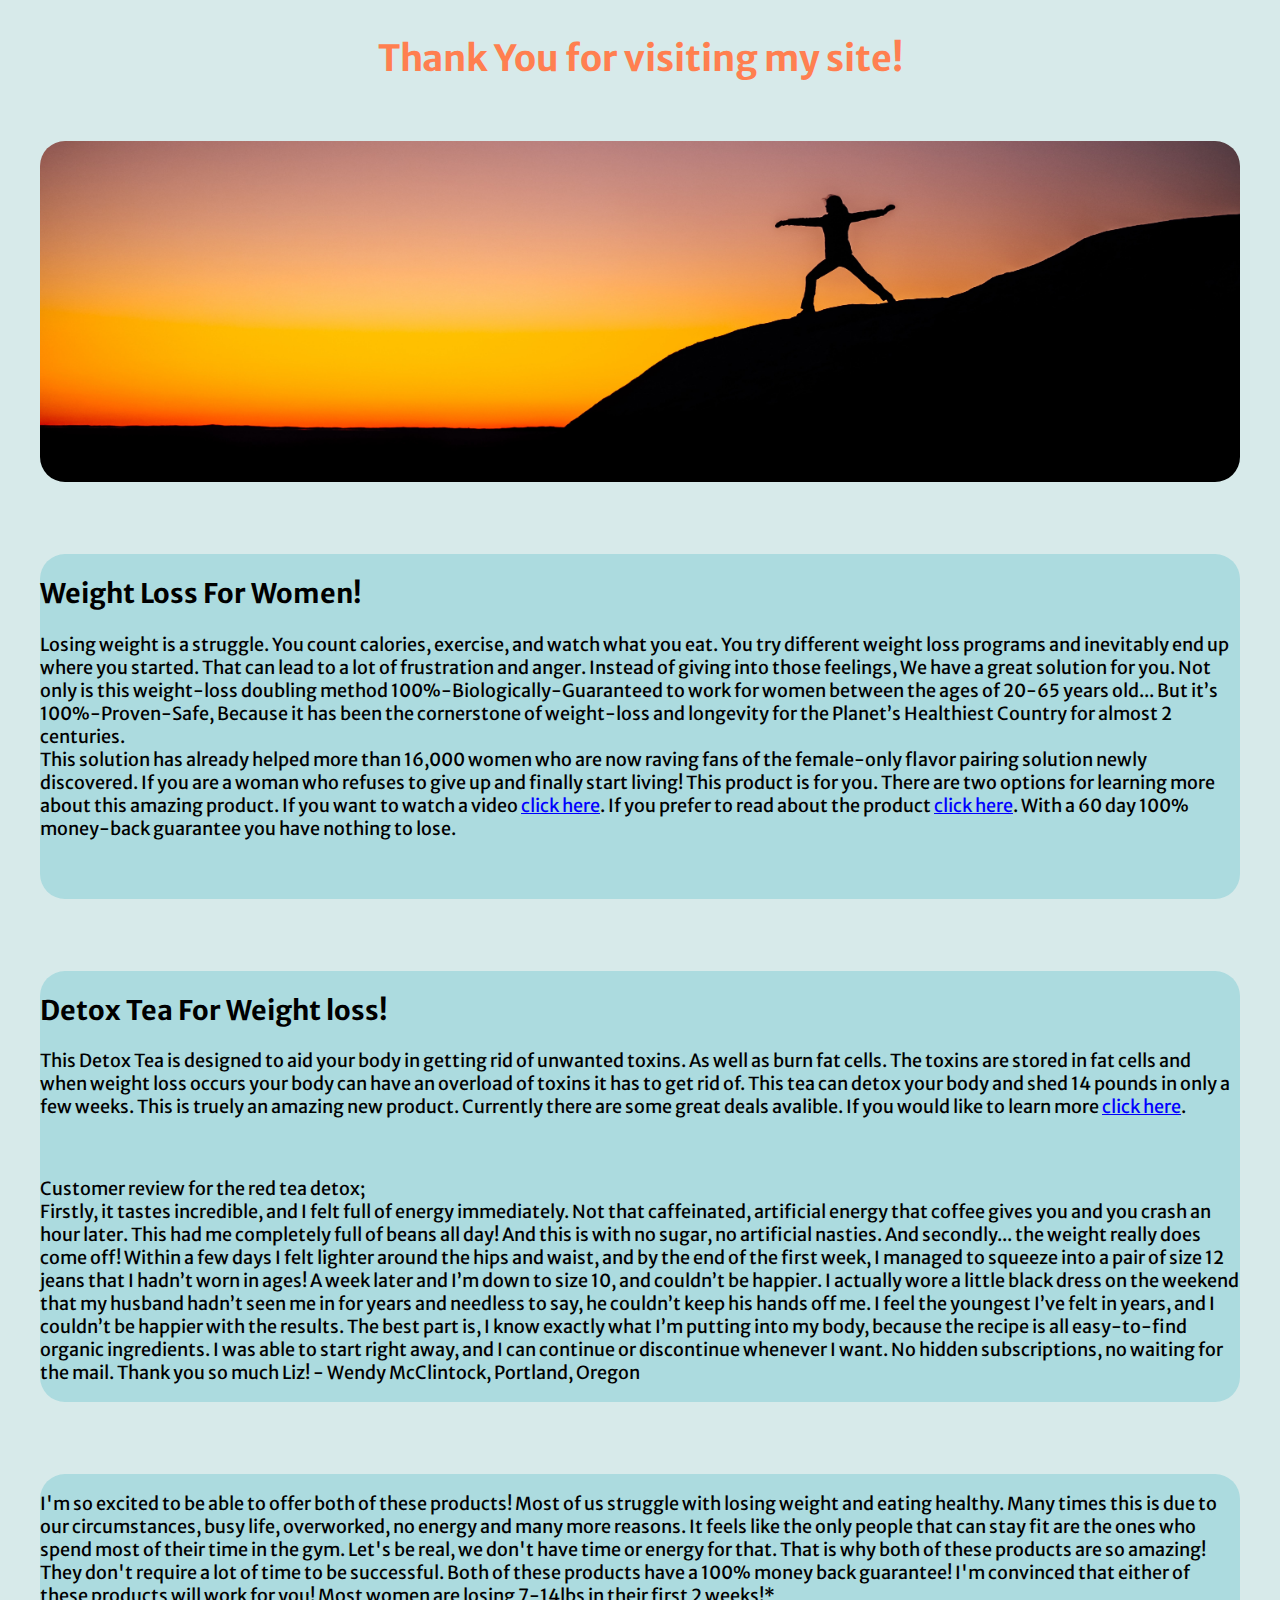
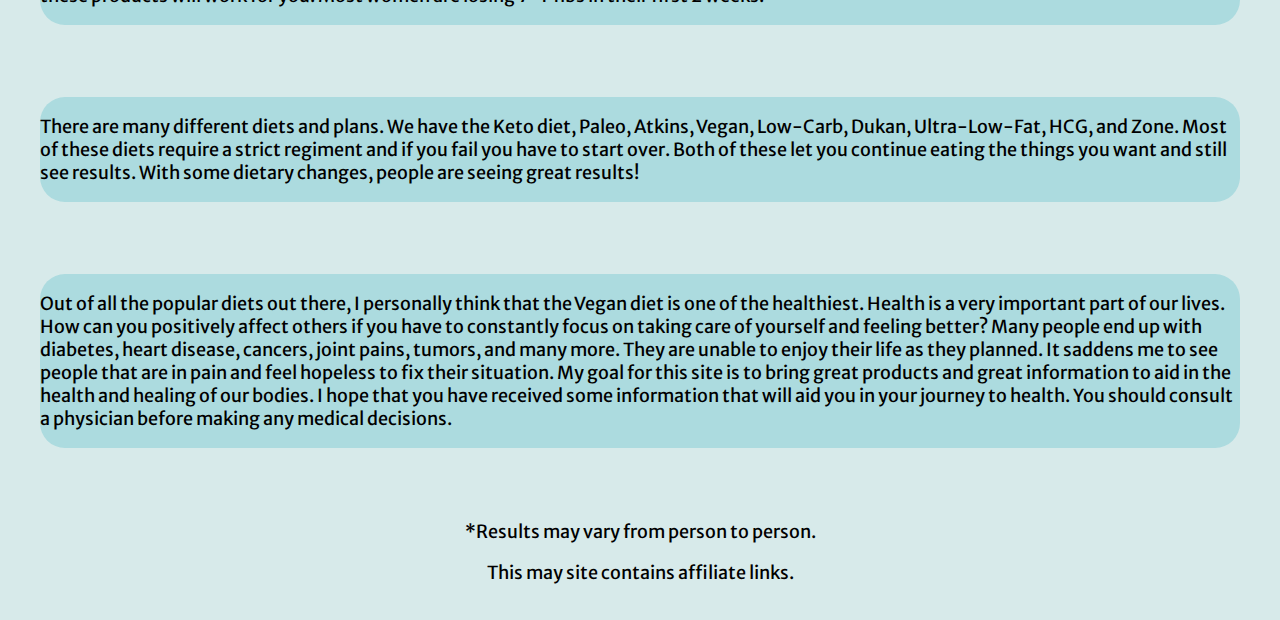
==== index.html @ 8ec606b5 "add diets" ====
<html lang="en">
<head>
  <meta charset="UTF-8">
  <meta name="viewport" content="width=device-width, initial-scale=1.0">
  <meta http-equiv="X-UA-Compatible" content="ie=edge">
  <meta name="robots" content="index, follow">
  <meta name="keywords" content="weight loss, natural weight loss, lose weight, weight loss pills, weight loss supplements, weight loss surgery, weight loss surgery options, weight loss diet, natural weight loss, diet, weight loss solutions, fast weight loss, weight loss fast, weight loss tea, health, healthy weight loss, effective weight loss, weight loss tips, weight loss foods, weight loss meal plan, weight loss program">
  <link rel="stylesheet" href="WL1.css">
  <link href="https://fonts.googleapis.com/css?family=Merriweather+Sans:400,700&display=swap" rel="stylesheet">
  <title>Weight Loss 1</title>
</head>
<body>
  <div>
    <header><h1>Thank You for visiting my site!</h1></header>
  </div>
  <div class="flex-container">
    <div class="imgwrap">
      <img src="1900x350.jpg" alt="Woman doing yoga on a mountian in the evening">
    </div>

    <div class="main">
      <div>
        <h2>Weight Loss For Women!</h2>
        <p>Losing weight is a struggle. You count calories, exercise, and watch what you eat. You try different weight loss programs and inevitably end up where you started. That can lead to a lot of frustration and anger. Instead of giving into those feelings, We have a great solution for you. Not only is this weight-loss doubling method 100%-Biologically-Guaranteed to work for women between the ages of 20-65 years old... But it’s 100%-Proven-Safe, Because it has been the cornerstone of weight-loss and longevity for the Planet’s Healthiest Country for almost 2 centuries. 
          <br>
        This solution has already helped more than 16,000 women who are now raving fans of the female-only flavor pairing solution newly discovered. If you are a woman who refuses to give up and finally start living!  This product is for you. There are two options for learning more about this amazing product. If you want to watch a video <a href="https://2faa4ai2xpkolu6j-ft4ygry5v.hop.clickbank.net/?tid=TID" target="blank">click here</a>. If you prefer to read about the product <a href="https://673c14k1zmwpf08f0ns3veqm69.hop.clickbank.net/?cbpage=wsp&tid=TID" target="blank">click here</a>. With a 60 day 100% money-back guarantee you have nothing to lose.</p>
        <br>
        <p></p>
      </div>
    </div>

    <div class="main">
      <div>
        <h2>Detox Tea For Weight loss!</h2>
        <p>This Detox Tea is designed to aid your body in getting rid of unwanted toxins. As well as burn fat cells. The toxins are stored in fat cells and when weight loss occurs your body can have an overload of toxins it has to get rid of. This tea can detox your body and shed 14 pounds in only a few weeks. This is truely an amazing new product. Currently there are some great deals avalible. If you would like to learn more <a href="https://hop.clickbank.net/?affiliate=healthy545&vendor=redteax" target="_blank">click here</a>.</p>
        <br>
        <p>Customer review for the red tea detox; 
          <br>
          Firstly, it tastes incredible, and I felt full of energy immediately. Not that caffeinated, artificial energy that coffee gives you and you crash an hour later. This had me completely full of beans all day! And this is with no sugar, no artificial nasties. And secondly... the weight really does come off! Within a few days I felt lighter around the hips and waist, and by the end of the first week, I managed to squeeze into a pair of size 12 jeans that I hadn’t worn in ages! A week later and I’m down to size 10, and couldn’t be happier. I actually wore a little black dress on the weekend that my husband hadn’t seen me in for years and needless to say, he couldn’t keep his hands off me. I feel the youngest I’ve felt in years, and I couldn’t be happier with the results. The best part is, I know exactly what I’m putting into my body, because the recipe is all easy-to-find organic ingredients. I was able to start right away, and I can continue or discontinue whenever I want. No hidden subscriptions, no waiting for the mail. Thank you so much Liz! - Wendy McClintock, Portland, Oregon </p>
      </div>
    </div>

    <div class="main">
        <div>
          <p>I'm so excited to be able to offer both of these products! Most of us struggle with losing weight and eating healthy. Many times this is due to our circumstances, busy life, overworked, no energy and many more reasons. It feels like the only people that can stay fit are the ones who spend most of their time in the gym. Let's be real, we don't have time or energy for that. That is why both of these products are so amazing! They don't require a lot of time to be successful. Both of these products have a 100% money back guarantee! I'm convinced that either of these products will work for you! Most women are losing 7-14lbs in their first 2 weeks!* </p>
        </div>
      </div>
      
    <div class="main">
        <div>
          <p>There are many different diets and plans. We have the Keto diet, Paleo, Atkins, Vegan, Low-Carb, Dukan, Ultra-Low-Fat, HCG, and Zone. Most of these diets require a strict regiment and if you fail you have to start over. Both of these let you continue eating the things you want and still see results. With some dietary changes, people are seeing great results! </p>
        </div>
      </div>

    <div class="main">
      <div>
        <p>Out of all the popular diets out there, I personally think that the Vegan diet is one of the healthiest. Health is a very important part of our lives. How can you positively affect others if you have to constantly focus on taking care of yourself and feeling better? Many people end up with diabetes, heart disease, cancers, joint pains, tumors, and many more. They are unable to enjoy their life as they planned. It saddens me to see people that are in pain and feel hopeless to fix their situation. My goal for this site is to bring great products and great information to aid in the health and healing of our bodies. I hope that you have received some information that will aid you in your journey to health. You should consult a physician before making any medical decisions.</p>
      </div>
    </div>    
  </div>
<div>
    <footer>
      <p>*Results may vary from person to person.</p>
      <p>This may site contains affiliate links.</p>
    </footer>
</div>

</body>
</html>
---- WL1.css ----
body{
  font-family: 'Merriweather Sans', sans-serif;
  font-size: large;
  margin: 2em 1em;
  background-color: #D7EAEA;
}

header{
  color:  coral;
  text-align: center;
}

a{
  color: blue;
}
.main{
  border-radius: 25px;
  background-color: #acdbdf;
  margin: 2em 1em;
  max-width: 1200px;
  justify-content: center; 
}

.flex-container{
  display: flex;
  justify-content: center;
  flex-wrap: wrap;
}

.imgwrap{
  min-width: 0;
  margin: 2em 1em;
}

img {
  border-radius: 25px;
  width: 100%;
  max-width: 1200px; /*actual image width*/
  max-height: 350px; /* maintain aspect ratio*/
}

footer{
  text-align: center;
  margin: 2em 1em;
}
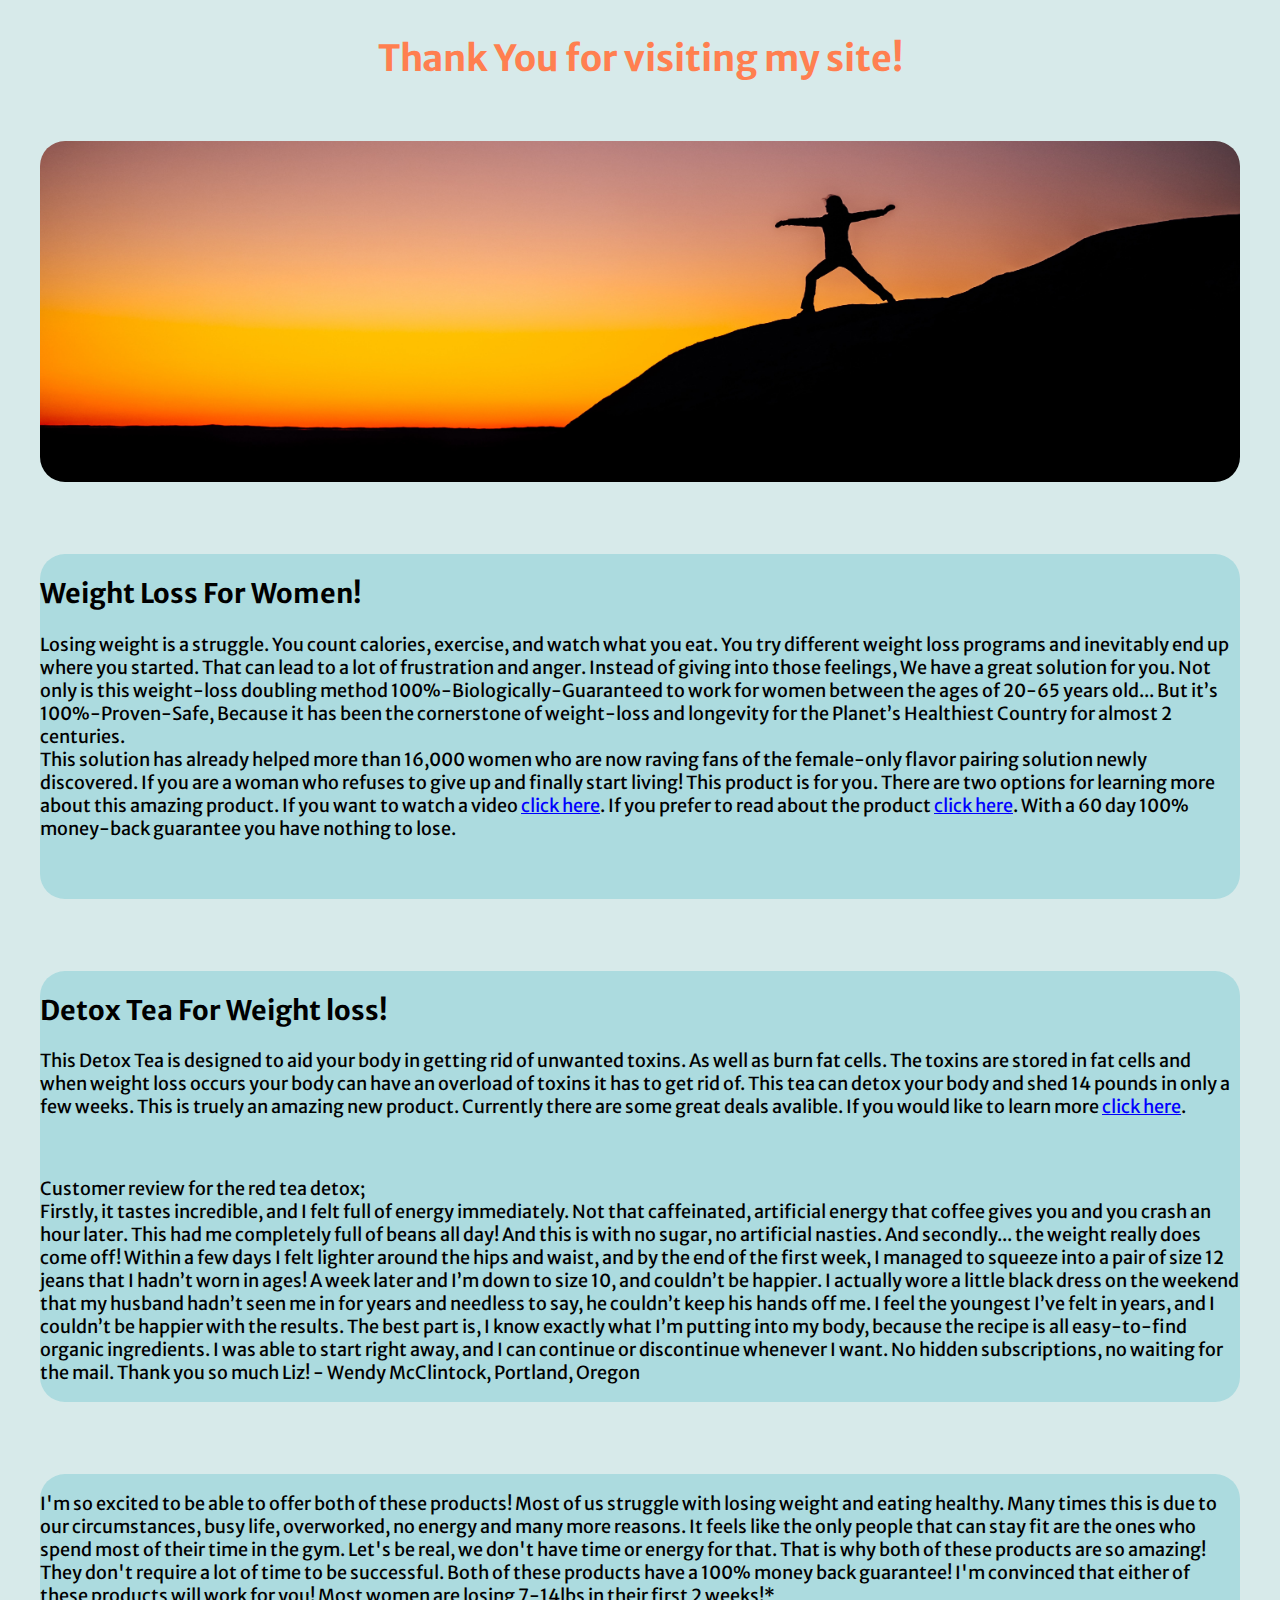
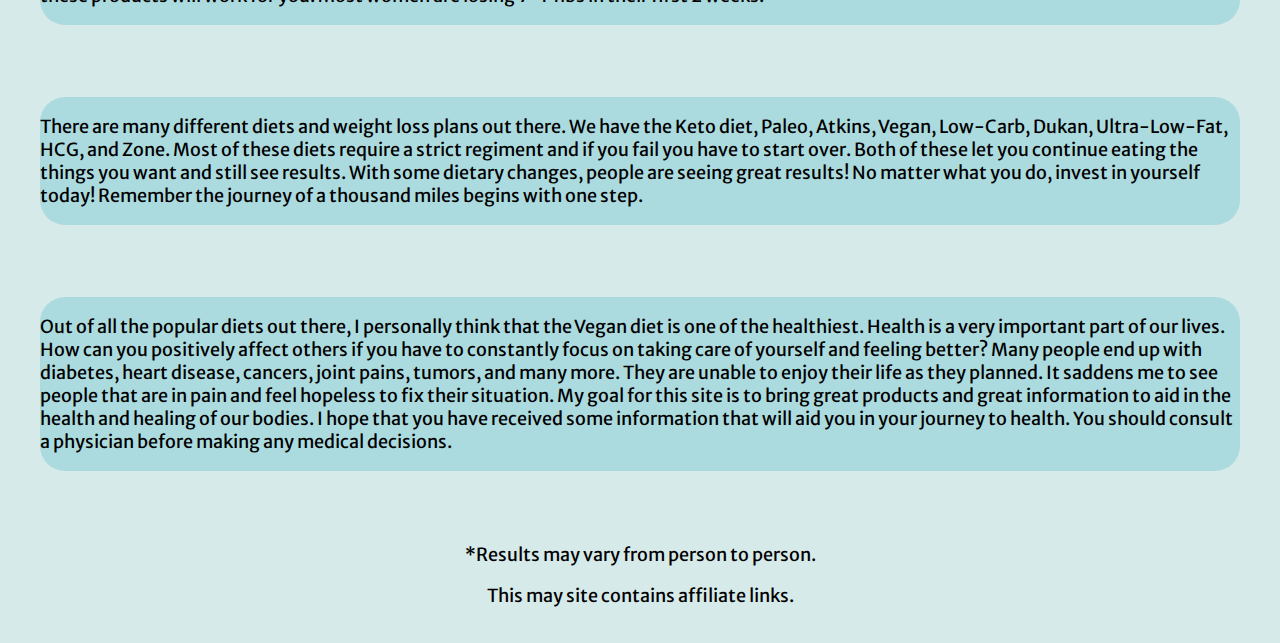
==== commit 15b18a04: "update health" ====
--- a/index.html
+++ b/index.html
@@ -48,7 +48,7 @@
       
     <div class="main">
         <div>
-          <p>There are many different diets and plans. We have the Keto diet, Paleo, Atkins, Vegan, Low-Carb, Dukan, Ultra-Low-Fat, HCG, and Zone. Most of these diets require a strict regiment and if you fail you have to start over. Both of these let you continue eating the things you want and still see results. With some dietary changes, people are seeing great results! </p>
+          <p>There are many different diets and weight loss plans out there. We have the Keto diet, Paleo, Atkins, Vegan, Low-Carb, Dukan, Ultra-Low-Fat, HCG, and Zone. Most of these diets require a strict regiment and if you fail you have to start over. Both of these let you continue eating the things you want and still see results. With some dietary changes, people are seeing great results! No matter what you do, invest in yourself today! Remember the journey of a thousand miles begins with one step. </p>
         </div>
       </div>
 
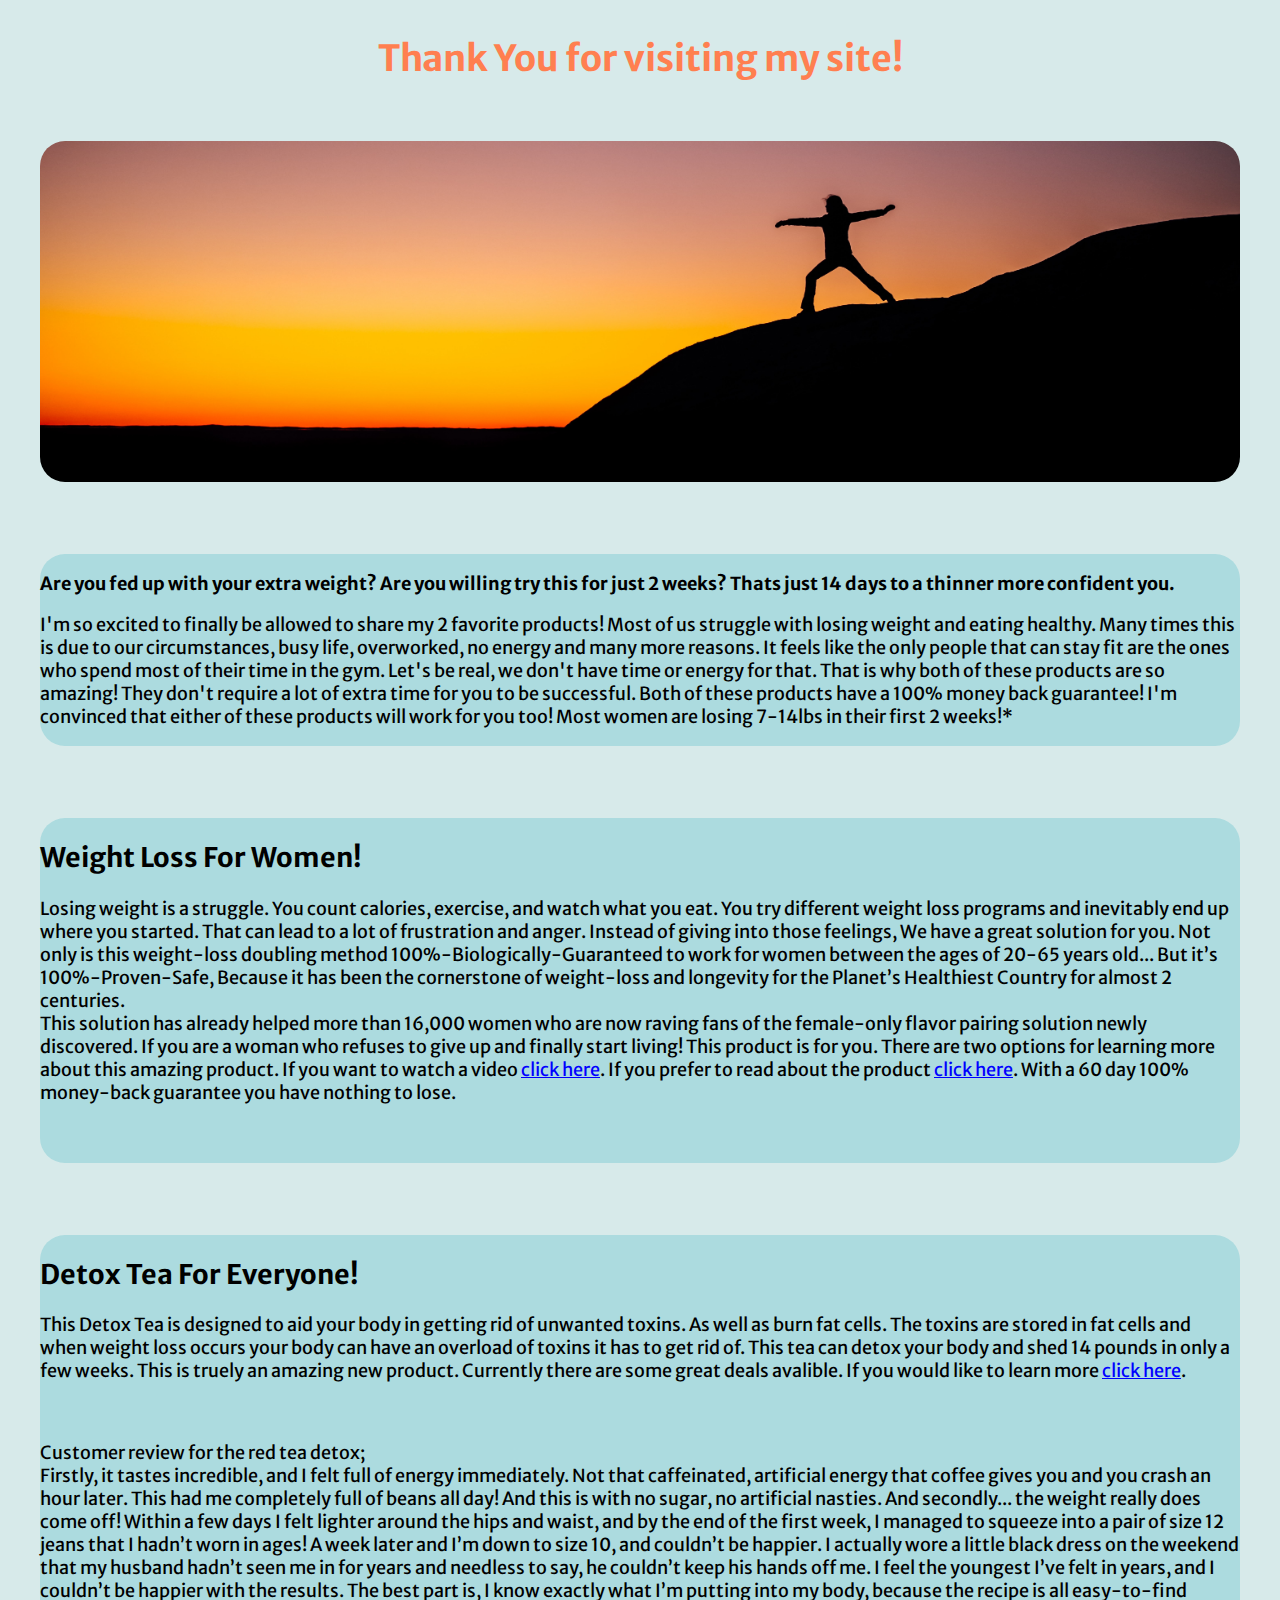
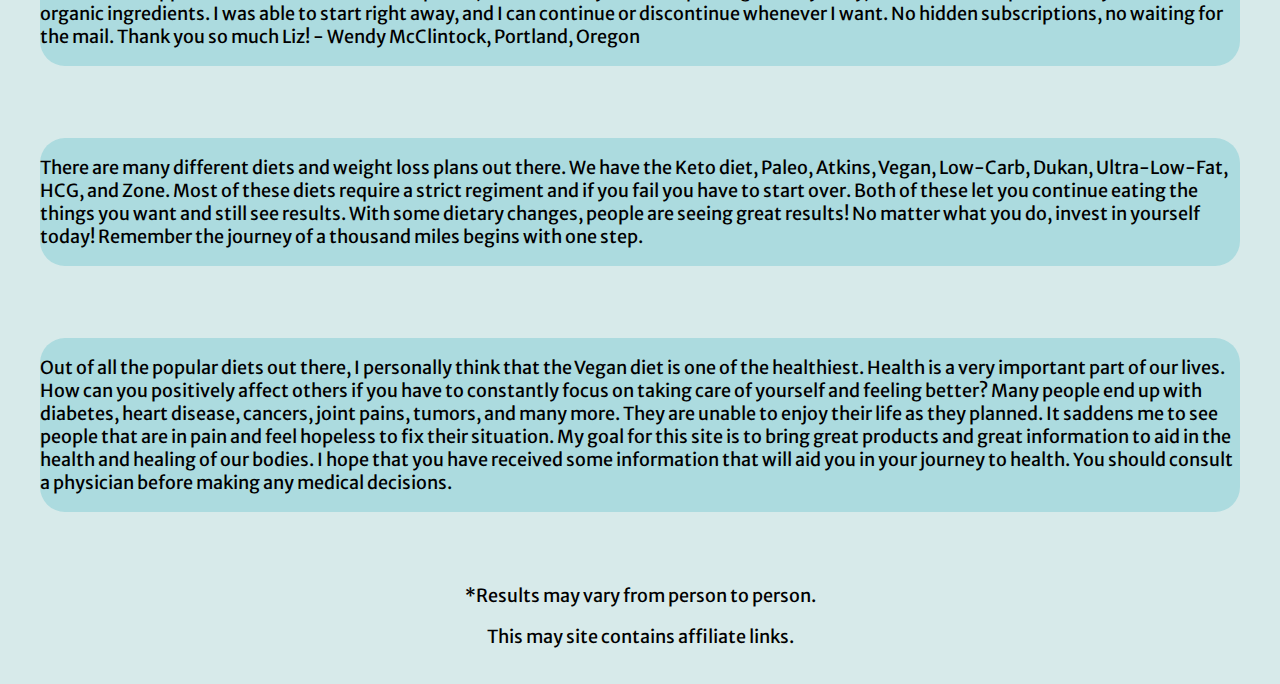
==== commit 76bad16b: "change order of text add bold" ====
--- a/index.html
+++ b/index.html
@@ -17,6 +17,15 @@
     <div class="imgwrap">
       <img src="1900x350.jpg" alt="Woman doing yoga on a mountian in the evening">
     </div>
+    
+    <div class="main">
+        <div>
+          <p class="bold">Are you fed up with your extra weight? Are you willing try this for just 2 weeks? Thats just 14 days to a thinner more confident you.
+          </p>
+          
+          <p>I'm so excited to finally be allowed to share my 2 favorite products! Most of us struggle with losing weight and eating healthy. Many times this is due to our circumstances, busy life, overworked, no energy and many more reasons. It feels like the only people that can stay fit are the ones who spend most of their time in the gym. Let's be real, we don't have time or energy for that. That is why both of these products are so amazing! They don't require a lot of extra time for you to be successful. Both of these products have a 100% money back guarantee! I'm convinced that either of these products will work for you too! Most women are losing 7-14lbs in their first 2 weeks!* </p>
+        </div>
+      </div>
 
     <div class="main">
       <div>
@@ -31,7 +40,7 @@
 
     <div class="main">
       <div>
-        <h2>Detox Tea For Weight loss!</h2>
+        <h2>Detox Tea For Everyone!</h2>
         <p>This Detox Tea is designed to aid your body in getting rid of unwanted toxins. As well as burn fat cells. The toxins are stored in fat cells and when weight loss occurs your body can have an overload of toxins it has to get rid of. This tea can detox your body and shed 14 pounds in only a few weeks. This is truely an amazing new product. Currently there are some great deals avalible. If you would like to learn more <a href="https://hop.clickbank.net/?affiliate=healthy545&vendor=redteax" target="_blank">click here</a>.</p>
         <br>
         <p>Customer review for the red tea detox; 
@@ -39,12 +48,6 @@
           Firstly, it tastes incredible, and I felt full of energy immediately. Not that caffeinated, artificial energy that coffee gives you and you crash an hour later. This had me completely full of beans all day! And this is with no sugar, no artificial nasties. And secondly... the weight really does come off! Within a few days I felt lighter around the hips and waist, and by the end of the first week, I managed to squeeze into a pair of size 12 jeans that I hadn’t worn in ages! A week later and I’m down to size 10, and couldn’t be happier. I actually wore a little black dress on the weekend that my husband hadn’t seen me in for years and needless to say, he couldn’t keep his hands off me. I feel the youngest I’ve felt in years, and I couldn’t be happier with the results. The best part is, I know exactly what I’m putting into my body, because the recipe is all easy-to-find organic ingredients. I was able to start right away, and I can continue or discontinue whenever I want. No hidden subscriptions, no waiting for the mail. Thank you so much Liz! - Wendy McClintock, Portland, Oregon </p>
       </div>
     </div>
-
-    <div class="main">
-        <div>
-          <p>I'm so excited to be able to offer both of these products! Most of us struggle with losing weight and eating healthy. Many times this is due to our circumstances, busy life, overworked, no energy and many more reasons. It feels like the only people that can stay fit are the ones who spend most of their time in the gym. Let's be real, we don't have time or energy for that. That is why both of these products are so amazing! They don't require a lot of time to be successful. Both of these products have a 100% money back guarantee! I'm convinced that either of these products will work for you! Most women are losing 7-14lbs in their first 2 weeks!* </p>
-        </div>
-      </div>
       
     <div class="main">
         <div>
--- a/WL1.css
+++ b/WL1.css
@@ -8,6 +8,10 @@
 header{
   color:  coral;
   text-align: center;
+}
+
+.bold{
+  font-weight: bold; 
 }
 
 a{
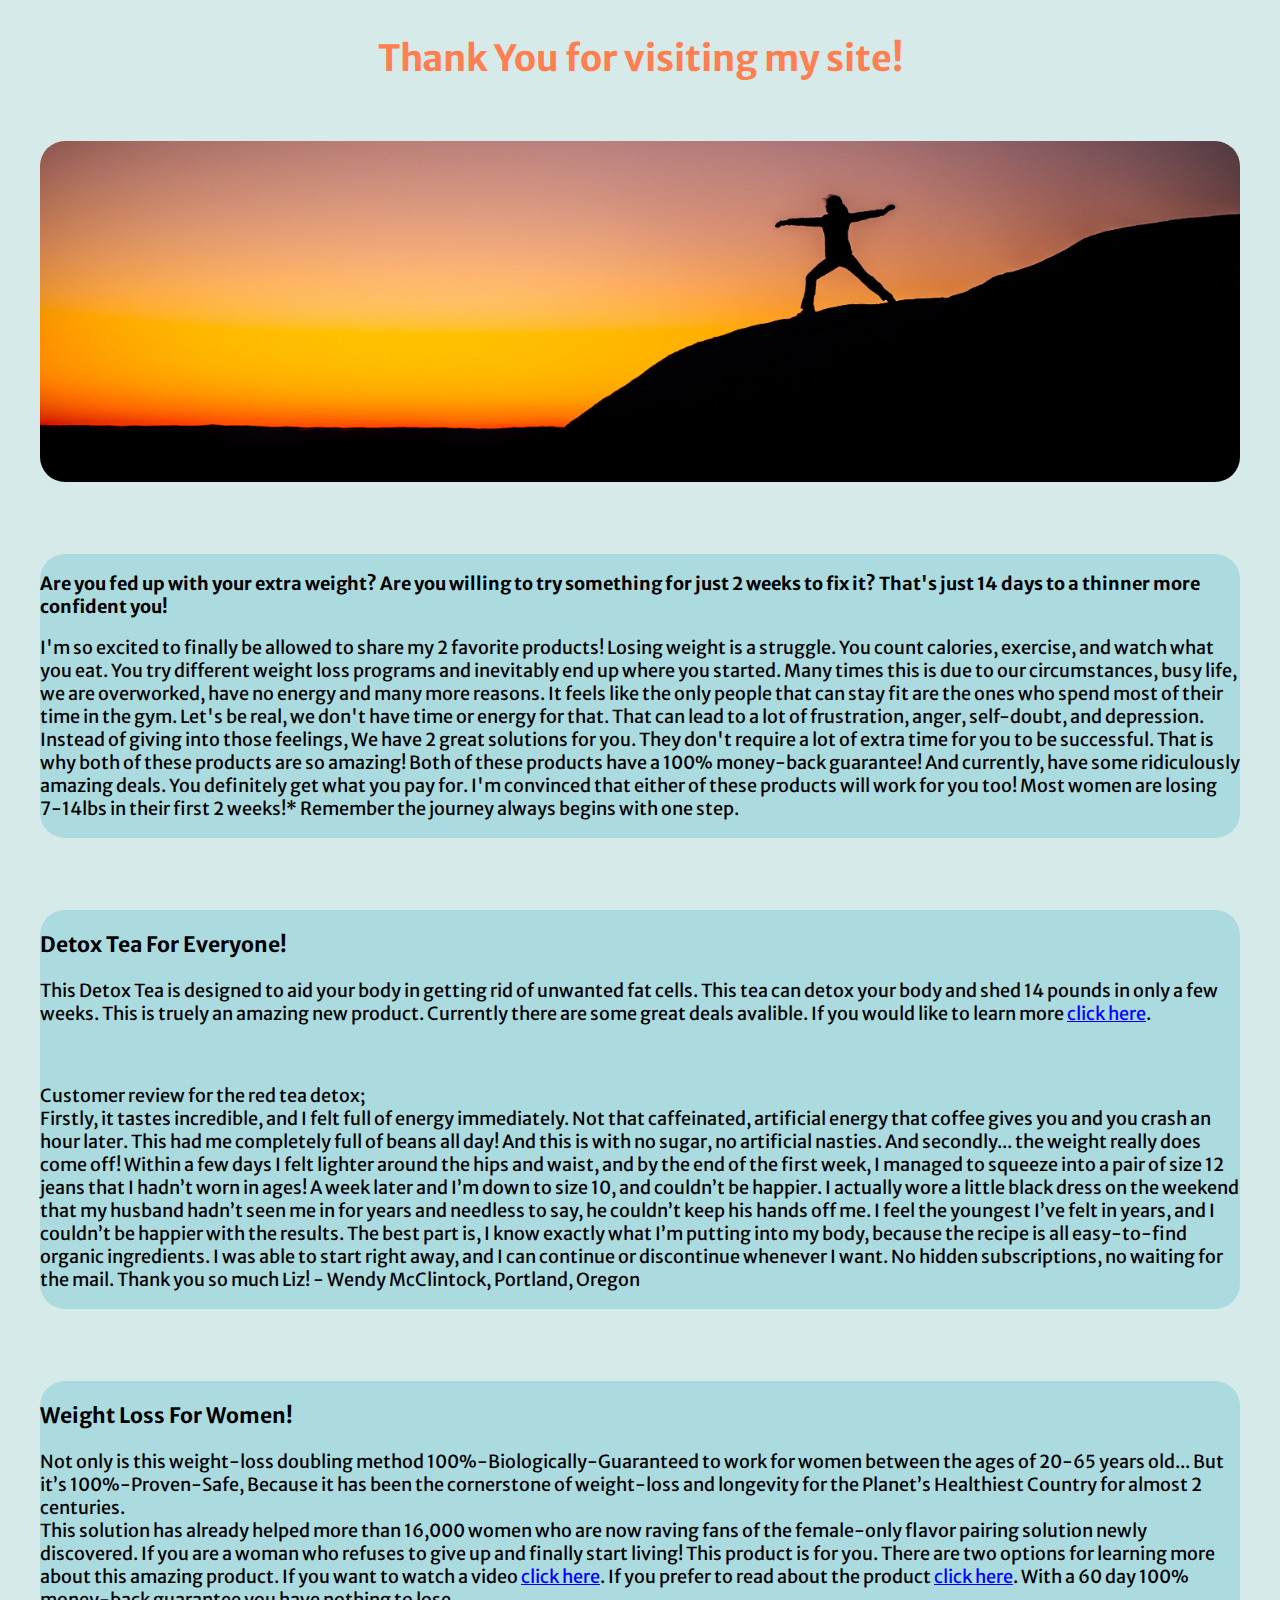
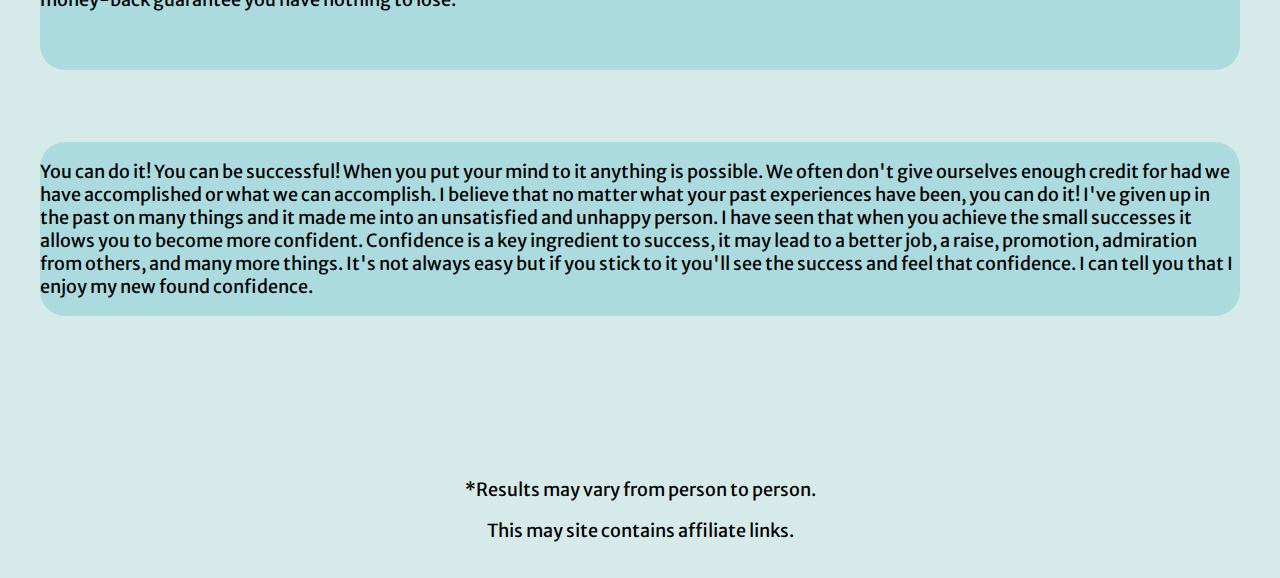
==== commit 00a08c5f: "reorder outline 2" ====
--- a/index.html
+++ b/index.html
@@ -20,44 +20,44 @@
     
     <div class="main">
         <div>
-          <p class="bold">Are you fed up with your extra weight? Are you willing try this for just 2 weeks? Thats just 14 days to a thinner more confident you.
+          <p class="bold">Are you fed up with your extra weight? Are you willing to try something for just 2 weeks to fix it? That's just 14 days to a thinner more confident you!  
           </p>
           
-          <p>I'm so excited to finally be allowed to share my 2 favorite products! Most of us struggle with losing weight and eating healthy. Many times this is due to our circumstances, busy life, overworked, no energy and many more reasons. It feels like the only people that can stay fit are the ones who spend most of their time in the gym. Let's be real, we don't have time or energy for that. That is why both of these products are so amazing! They don't require a lot of extra time for you to be successful. Both of these products have a 100% money back guarantee! I'm convinced that either of these products will work for you too! Most women are losing 7-14lbs in their first 2 weeks!* </p>
+          <p>I'm so excited to finally be allowed to share my 2 favorite products! Losing weight is a struggle. You count calories, exercise, and watch what you eat. You try different weight loss programs and inevitably end up where you started. Many times this is due to our circumstances, busy life, we are overworked, have no energy and many more reasons. It feels like the only people that can stay fit are the ones who spend most of their time in the gym. Let's be real, we don't have time or energy for that. That can lead to a lot of frustration, anger, self-doubt, and depression. Instead of giving into those feelings, We have 2 great solutions for you. They don't require a lot of extra time for you to be successful. That is why both of these products are so amazing! Both of these products have a 100% money-back guarantee! And currently, have some ridiculously amazing deals. You definitely get what you pay for. I'm convinced that either of these products will work for you too! Most women are losing 7-14lbs in their first 2 weeks!* Remember the journey always begins with one step.</p>
         </div>
       </div>
+      
+    <div class="main">
+      <div>
+        <h3>Detox Tea For Everyone!</h3>
+        <p>This Detox Tea is designed to aid your body in getting rid of unwanted fat cells. This tea can detox your body and shed 14 pounds in only a few weeks. This is truely an amazing new product. Currently there are some great deals avalible. If you would like to learn more <a href="https://hop.clickbank.net/?affiliate=healthy545&vendor=redteax" target="_blank">click here</a>.</p>
+        <br>
+        <p>Customer review for the red tea detox; 
+          <br>
+          Firstly, it tastes incredible, and I felt full of energy immediately. Not that caffeinated, artificial energy that coffee gives you and you crash an hour later. This had me completely full of beans all day! And this is with no sugar, no artificial nasties. And secondly... the weight really does come off! Within a few days I felt lighter around the hips and waist, and by the end of the first week, I managed to squeeze into a pair of size 12 jeans that I hadn’t worn in ages! A week later and I’m down to size 10, and couldn’t be happier. I actually wore a little black dress on the weekend that my husband hadn’t seen me in for years and needless to say, he couldn’t keep his hands off me. I feel the youngest I’ve felt in years, and I couldn’t be happier with the results. The best part is, I know exactly what I’m putting into my body, because the recipe is all easy-to-find organic ingredients. I was able to start right away, and I can continue or discontinue whenever I want. No hidden subscriptions, no waiting for the mail. Thank you so much Liz! - Wendy McClintock, Portland, Oregon </p>
+      </div>
+    </div>
 
     <div class="main">
       <div>
-        <h2>Weight Loss For Women!</h2>
-        <p>Losing weight is a struggle. You count calories, exercise, and watch what you eat. You try different weight loss programs and inevitably end up where you started. That can lead to a lot of frustration and anger. Instead of giving into those feelings, We have a great solution for you. Not only is this weight-loss doubling method 100%-Biologically-Guaranteed to work for women between the ages of 20-65 years old... But it’s 100%-Proven-Safe, Because it has been the cornerstone of weight-loss and longevity for the Planet’s Healthiest Country for almost 2 centuries. 
+        <h3>Weight Loss For Women!</h3>
+        <p>Not only is this weight-loss doubling method 100%-Biologically-Guaranteed to work for women between the ages of 20-65 years old... But it’s 100%-Proven-Safe, Because it has been the cornerstone of weight-loss and longevity for the Planet’s Healthiest Country for almost 2 centuries. 
           <br>
         This solution has already helped more than 16,000 women who are now raving fans of the female-only flavor pairing solution newly discovered. If you are a woman who refuses to give up and finally start living!  This product is for you. There are two options for learning more about this amazing product. If you want to watch a video <a href="https://2faa4ai2xpkolu6j-ft4ygry5v.hop.clickbank.net/?tid=TID" target="blank">click here</a>. If you prefer to read about the product <a href="https://673c14k1zmwpf08f0ns3veqm69.hop.clickbank.net/?cbpage=wsp&tid=TID" target="blank">click here</a>. With a 60 day 100% money-back guarantee you have nothing to lose.</p>
         <br>
         <p></p>
       </div>
     </div>
+    
+    <div class="main">
+      <div>
+        <p>You can do it! You can be successful! When you put your mind to it anything is possible. We often don't give ourselves enough credit for had we have accomplished or what we can accomplish. I believe that no matter what your past experiences have been, you can do it! I've given up in the past on many things and it made me into an unsatisfied and unhappy person. I have seen that when you achieve the small successes it allows you to become more confident. Confidence is a key ingredient to success, it may lead to a better job, a raise, promotion, admiration from others, and many more things. It's not always easy but if you stick to it you'll see the success and feel that confidence. I can tell you that I enjoy my new found confidence.</p>
+      </div>
+    </div>
 
     <div class="main">
       <div>
-        <h2>Detox Tea For Everyone!</h2>
-        <p>This Detox Tea is designed to aid your body in getting rid of unwanted toxins. As well as burn fat cells. The toxins are stored in fat cells and when weight loss occurs your body can have an overload of toxins it has to get rid of. This tea can detox your body and shed 14 pounds in only a few weeks. This is truely an amazing new product. Currently there are some great deals avalible. If you would like to learn more <a href="https://hop.clickbank.net/?affiliate=healthy545&vendor=redteax" target="_blank">click here</a>.</p>
-        <br>
-        <p>Customer review for the red tea detox; 
-          <br>
-          Firstly, it tastes incredible, and I felt full of energy immediately. Not that caffeinated, artificial energy that coffee gives you and you crash an hour later. This had me completely full of beans all day! And this is with no sugar, no artificial nasties. And secondly... the weight really does come off! Within a few days I felt lighter around the hips and waist, and by the end of the first week, I managed to squeeze into a pair of size 12 jeans that I hadn’t worn in ages! A week later and I’m down to size 10, and couldn’t be happier. I actually wore a little black dress on the weekend that my husband hadn’t seen me in for years and needless to say, he couldn’t keep his hands off me. I feel the youngest I’ve felt in years, and I couldn’t be happier with the results. The best part is, I know exactly what I’m putting into my body, because the recipe is all easy-to-find organic ingredients. I was able to start right away, and I can continue or discontinue whenever I want. No hidden subscriptions, no waiting for the mail. Thank you so much Liz! - Wendy McClintock, Portland, Oregon </p>
-      </div>
-    </div>
-      
-    <div class="main">
-        <div>
-          <p>There are many different diets and weight loss plans out there. We have the Keto diet, Paleo, Atkins, Vegan, Low-Carb, Dukan, Ultra-Low-Fat, HCG, and Zone. Most of these diets require a strict regiment and if you fail you have to start over. Both of these let you continue eating the things you want and still see results. With some dietary changes, people are seeing great results! No matter what you do, invest in yourself today! Remember the journey of a thousand miles begins with one step. </p>
-        </div>
-      </div>
-
-    <div class="main">
-      <div>
-        <p>Out of all the popular diets out there, I personally think that the Vegan diet is one of the healthiest. Health is a very important part of our lives. How can you positively affect others if you have to constantly focus on taking care of yourself and feeling better? Many people end up with diabetes, heart disease, cancers, joint pains, tumors, and many more. They are unable to enjoy their life as they planned. It saddens me to see people that are in pain and feel hopeless to fix their situation. My goal for this site is to bring great products and great information to aid in the health and healing of our bodies. I hope that you have received some information that will aid you in your journey to health. You should consult a physician before making any medical decisions.</p>
+        <p></p>
       </div>
     </div>    
   </div>
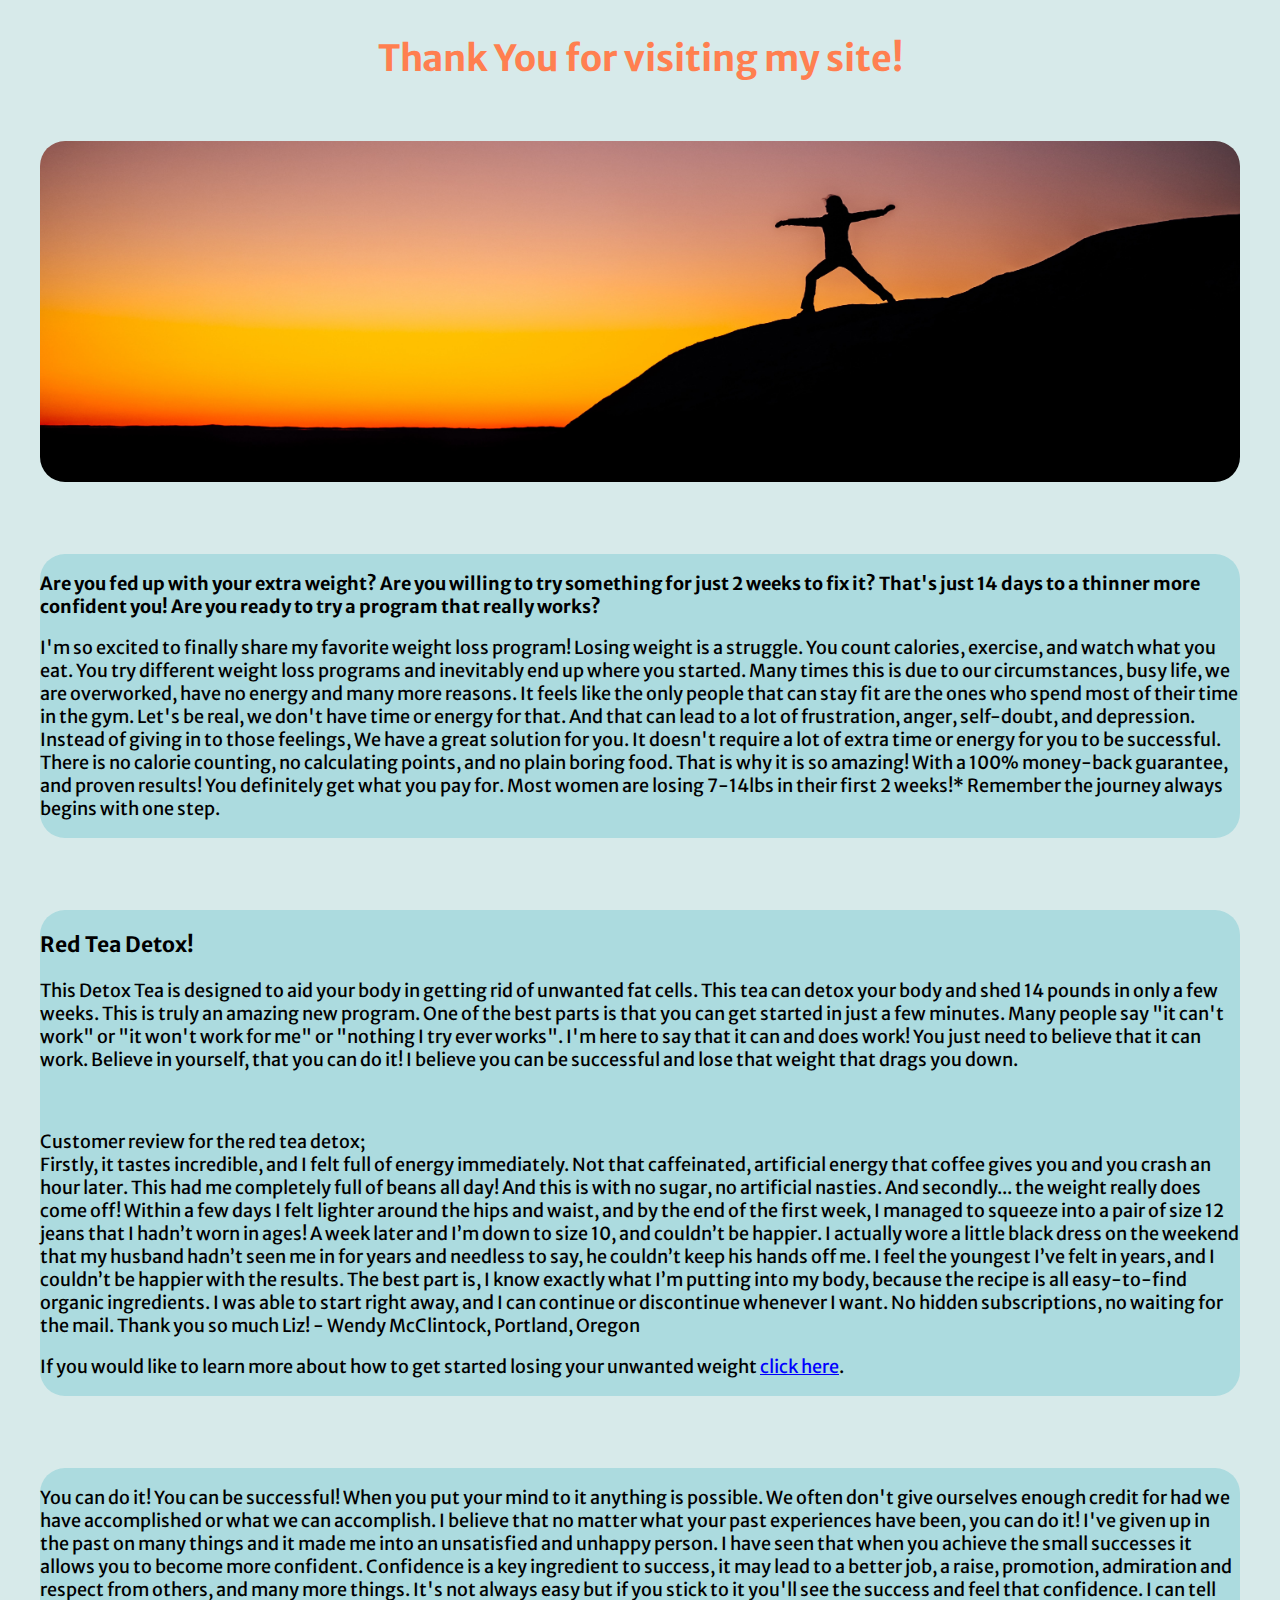
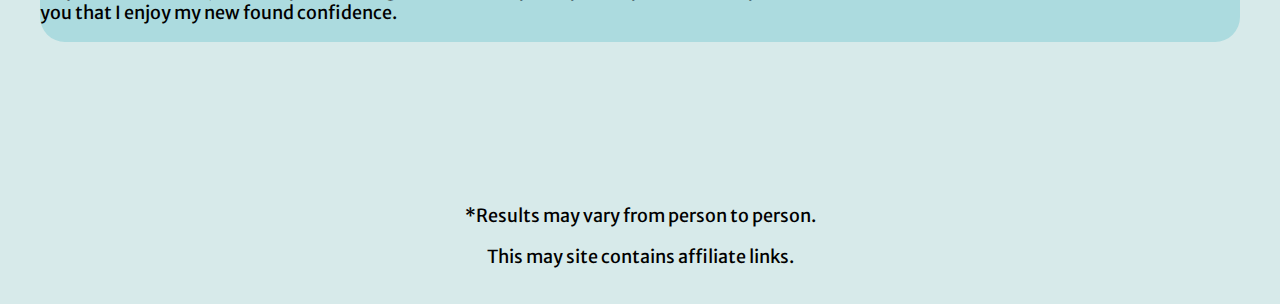
==== commit 5cc07b6c: "reword text 2" ====
--- a/index.html
+++ b/index.html
@@ -20,38 +20,41 @@
     
     <div class="main">
         <div>
-          <p class="bold">Are you fed up with your extra weight? Are you willing to try something for just 2 weeks to fix it? That's just 14 days to a thinner more confident you!  
+          <p class="bold">Are you fed up with your extra weight? Are you willing to try something for just 2 weeks to fix it? That's just 14 days to a thinner more confident you! Are you ready to try a program that really works? 
           </p>
           
-          <p>I'm so excited to finally be allowed to share my 2 favorite products! Losing weight is a struggle. You count calories, exercise, and watch what you eat. You try different weight loss programs and inevitably end up where you started. Many times this is due to our circumstances, busy life, we are overworked, have no energy and many more reasons. It feels like the only people that can stay fit are the ones who spend most of their time in the gym. Let's be real, we don't have time or energy for that. That can lead to a lot of frustration, anger, self-doubt, and depression. Instead of giving into those feelings, We have 2 great solutions for you. They don't require a lot of extra time for you to be successful. That is why both of these products are so amazing! Both of these products have a 100% money-back guarantee! And currently, have some ridiculously amazing deals. You definitely get what you pay for. I'm convinced that either of these products will work for you too! Most women are losing 7-14lbs in their first 2 weeks!* Remember the journey always begins with one step.</p>
+          <p>I'm so excited to finally share my favorite weight loss program! Losing weight is a struggle. You count calories, exercise, and watch what you eat. You try different weight loss programs and inevitably end up where you started. Many times this is due to our circumstances, busy life, we are overworked, have no energy and many more reasons. It feels like the only people that can stay fit are the ones who spend most of their time in the gym. Let's be real, we don't have time or energy for that. And that can lead to a lot of frustration, anger, self-doubt, and depression. Instead of giving in to those feelings, We have a great solution for you. It doesn't require a lot of extra time or energy for you to be successful. There is no calorie counting, no calculating points, and no plain boring food. That is why it is so amazing! With a 100% money-back guarantee, and proven results! You definitely get what you pay for. Most women are losing 7-14lbs in their first 2 weeks!* Remember the journey always begins with one step.</p>
         </div>
       </div>
       
     <div class="main">
       <div>
-        <h3>Detox Tea For Everyone!</h3>
-        <p>This Detox Tea is designed to aid your body in getting rid of unwanted fat cells. This tea can detox your body and shed 14 pounds in only a few weeks. This is truely an amazing new product. Currently there are some great deals avalible. If you would like to learn more <a href="https://hop.clickbank.net/?affiliate=healthy545&vendor=redteax" target="_blank">click here</a>.</p>
+        <h3>Red Tea Detox!</h3>
+        <p>This Detox Tea is designed to aid your body in getting rid of unwanted fat cells. This tea can detox your body and shed 14 pounds in only a few weeks. This is truly an amazing new program. One of the best parts is that you can get started in just a few minutes. Many people say "it can't work" or "it won't work for me" or "nothing I try ever works". I'm here to say that it can and does work! You just need to believe that it can work. Believe in yourself, that you can do it! I believe you can be successful and lose that weight that drags you down.</p>
         <br>
         <p>Customer review for the red tea detox; 
           <br>
-          Firstly, it tastes incredible, and I felt full of energy immediately. Not that caffeinated, artificial energy that coffee gives you and you crash an hour later. This had me completely full of beans all day! And this is with no sugar, no artificial nasties. And secondly... the weight really does come off! Within a few days I felt lighter around the hips and waist, and by the end of the first week, I managed to squeeze into a pair of size 12 jeans that I hadn’t worn in ages! A week later and I’m down to size 10, and couldn’t be happier. I actually wore a little black dress on the weekend that my husband hadn’t seen me in for years and needless to say, he couldn’t keep his hands off me. I feel the youngest I’ve felt in years, and I couldn’t be happier with the results. The best part is, I know exactly what I’m putting into my body, because the recipe is all easy-to-find organic ingredients. I was able to start right away, and I can continue or discontinue whenever I want. No hidden subscriptions, no waiting for the mail. Thank you so much Liz! - Wendy McClintock, Portland, Oregon </p>
+          Firstly, it tastes incredible, and I felt full of energy immediately. Not that caffeinated, artificial energy that coffee gives you and you crash an hour later. This had me completely full of beans all day! And this is with no sugar, no artificial nasties. And secondly... the weight really does come off! Within a few days I felt lighter around the hips and waist, and by the end of the first week, I managed to squeeze into a pair of size 12 jeans that I hadn’t worn in ages! A week later and I’m down to size 10, and couldn’t be happier. I actually wore a little black dress on the weekend that my husband hadn’t seen me in for years and needless to say, he couldn’t keep his hands off me. I feel the youngest I’ve felt in years, and I couldn’t be happier with the results. The best part is, I know exactly what I’m putting into my body, because the recipe is all easy-to-find organic ingredients. I was able to start right away, and I can continue or discontinue whenever I want. No hidden subscriptions, no waiting for the mail. Thank you so much Liz! - Wendy McClintock, Portland, Oregon 
+           <br>
+           <p>If you would like to learn more about how to get started losing your unwanted weight <a href="https://hop.clickbank.net/?affiliate=healthy545&vendor=redteax" target="_blank">click here</a>.</p>
+          </p>
       </div>
     </div>
 
-    <div class="main">
-      <div>
-        <h3>Weight Loss For Women!</h3>
-        <p>Not only is this weight-loss doubling method 100%-Biologically-Guaranteed to work for women between the ages of 20-65 years old... But it’s 100%-Proven-Safe, Because it has been the cornerstone of weight-loss and longevity for the Planet’s Healthiest Country for almost 2 centuries. 
-          <br>
-        This solution has already helped more than 16,000 women who are now raving fans of the female-only flavor pairing solution newly discovered. If you are a woman who refuses to give up and finally start living!  This product is for you. There are two options for learning more about this amazing product. If you want to watch a video <a href="https://2faa4ai2xpkolu6j-ft4ygry5v.hop.clickbank.net/?tid=TID" target="blank">click here</a>. If you prefer to read about the product <a href="https://673c14k1zmwpf08f0ns3veqm69.hop.clickbank.net/?cbpage=wsp&tid=TID" target="blank">click here</a>. With a 60 day 100% money-back guarantee you have nothing to lose.</p>
-        <br>
-        <p></p>
-      </div>
-    </div>
+    <!--<div class="main">-->
+    <!--  <div>-->
+    <!--    <h3>Weight Loss For Women!</h3>-->
+    <!--    <p>Not only is this weight-loss doubling method 100%-Biologically-Guaranteed to work for women between the ages of 20-65 years old... But it’s 100%-Proven-Safe, Because it has been the cornerstone of weight-loss and longevity for the Planet’s Healthiest Country for almost 2 centuries. -->
+    <!--      <br>-->
+    <!--    This solution has already helped more than 16,000 women who are now raving fans of the female-only flavor pairing solution newly discovered. If you are a woman who refuses to give up and finally start living!  This product is for you. There are two options for learning more about this amazing product. If you want to watch a video <a href="https://2faa4ai2xpkolu6j-ft4ygry5v.hop.clickbank.net/?tid=TID" target="blank">click here</a>. If you prefer to read about the product <a href="https://673c14k1zmwpf08f0ns3veqm69.hop.clickbank.net/?cbpage=wsp&tid=TID" target="blank">click here</a>. With a 60 day 100% money-back guarantee you have nothing to lose.</p>-->
+    <!--    <br>-->
+    <!--    <p></p>-->
+    <!--  </div>-->
+    <!--</div>-->
     
     <div class="main">
       <div>
-        <p>You can do it! You can be successful! When you put your mind to it anything is possible. We often don't give ourselves enough credit for had we have accomplished or what we can accomplish. I believe that no matter what your past experiences have been, you can do it! I've given up in the past on many things and it made me into an unsatisfied and unhappy person. I have seen that when you achieve the small successes it allows you to become more confident. Confidence is a key ingredient to success, it may lead to a better job, a raise, promotion, admiration from others, and many more things. It's not always easy but if you stick to it you'll see the success and feel that confidence. I can tell you that I enjoy my new found confidence.</p>
+        <p>You can do it! You can be successful! When you put your mind to it anything is possible. We often don't give ourselves enough credit for had we have accomplished or what we can accomplish. I believe that no matter what your past experiences have been, you can do it! I've given up in the past on many things and it made me into an unsatisfied and unhappy person. I have seen that when you achieve the small successes it allows you to become more confident. Confidence is a key ingredient to success, it may lead to a better job, a raise, promotion, admiration and respect from others, and many more things. It's not always easy but if you stick to it you'll see the success and feel that confidence. I can tell you that I enjoy my new found confidence.</p>
       </div>
     </div>
 
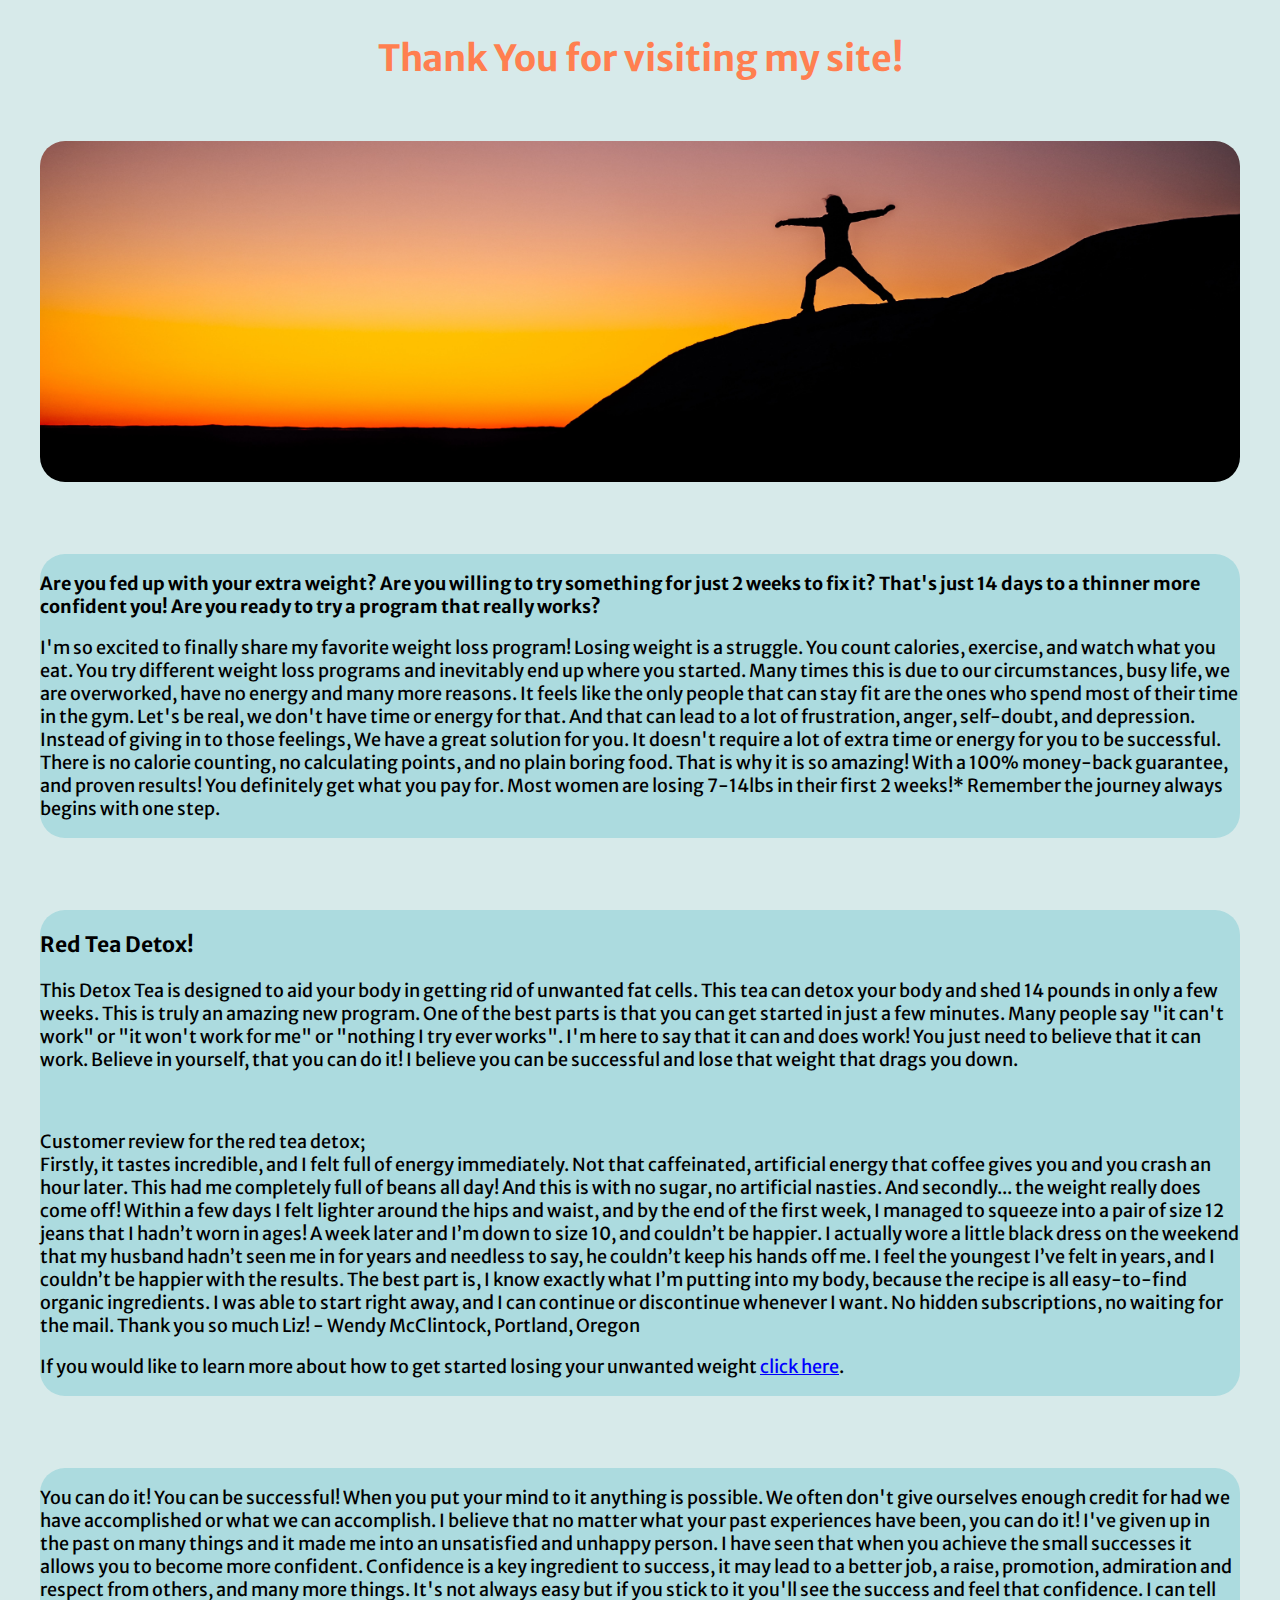
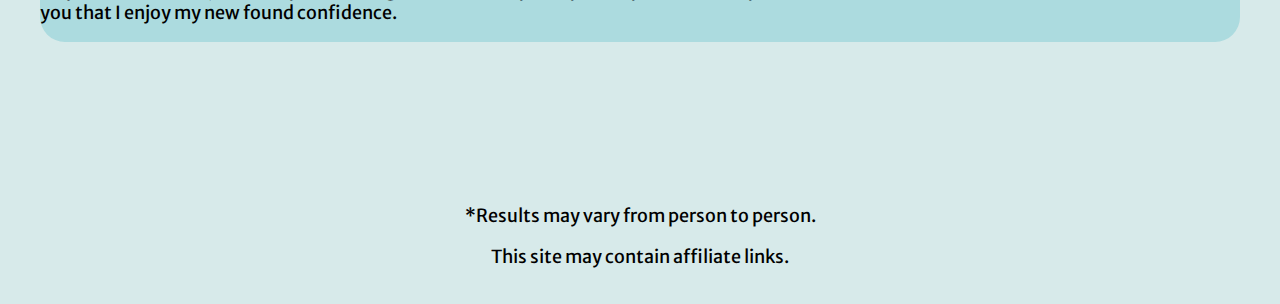
==== commit d3ecab0f: "reword text 2" ====
--- a/index.html
+++ b/index.html
@@ -67,7 +67,7 @@
 <div>
     <footer>
       <p>*Results may vary from person to person.</p>
-      <p>This may site contains affiliate links.</p>
+      <p>This site may contain affiliate links.</p>
     </footer>
 </div>
 
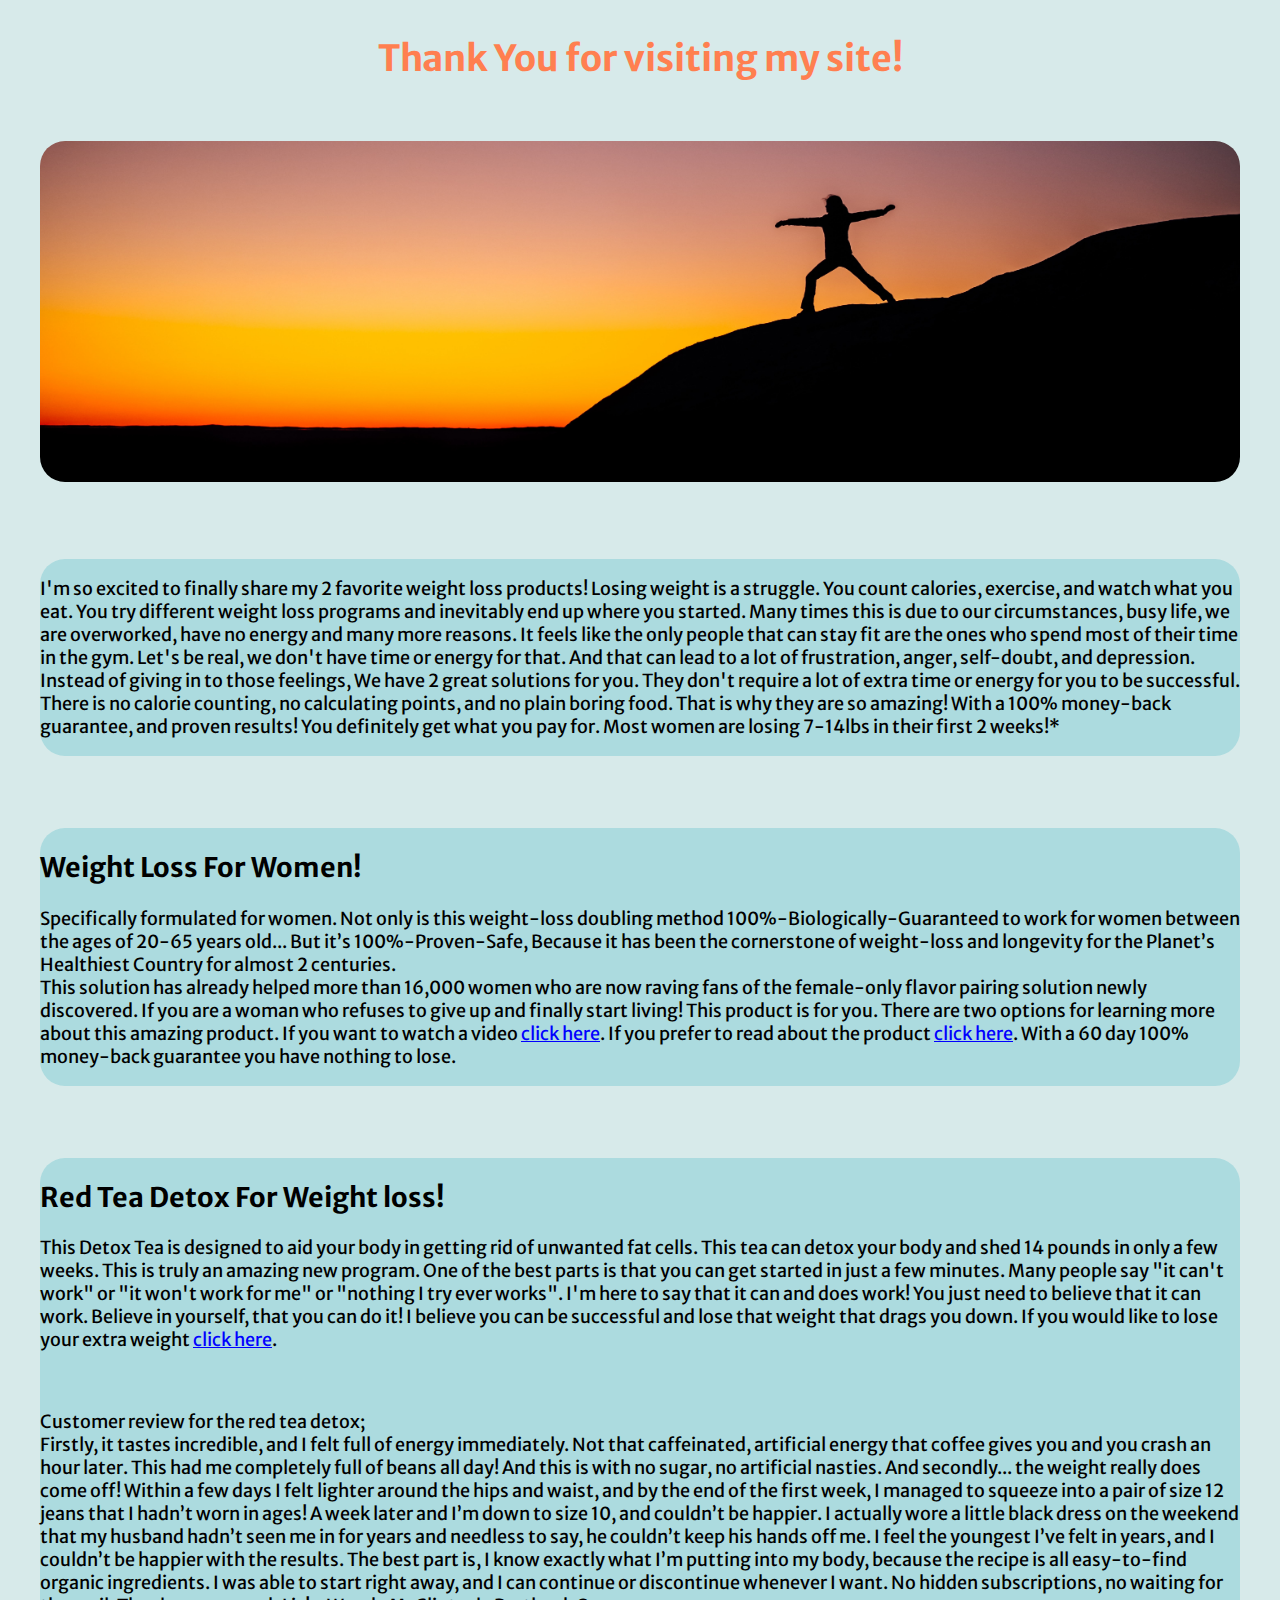
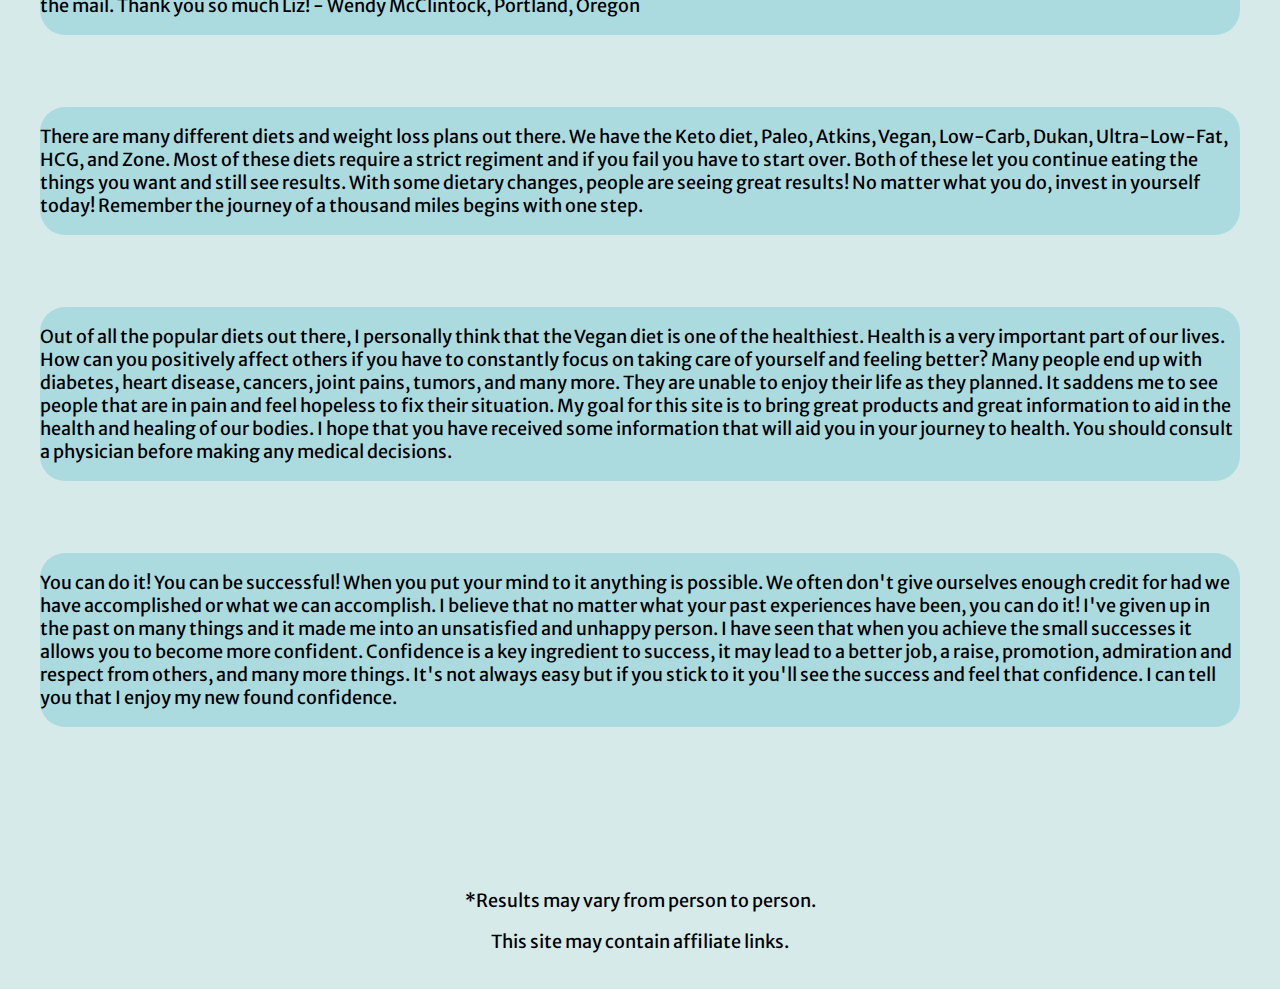
==== commit 0cb4f5f2: "change back to 2 products" ====
--- a/index.html
+++ b/index.html
@@ -1,3 +1,4 @@
+<!DOCTYPE html> 
 <html lang="en">
 <head>
   <meta charset="UTF-8">
@@ -20,38 +21,42 @@
     
     <div class="main">
         <div>
-          <p class="bold">Are you fed up with your extra weight? Are you willing to try something for just 2 weeks to fix it? That's just 14 days to a thinner more confident you! Are you ready to try a program that really works? 
-          </p>
-          
-          <p>I'm so excited to finally share my favorite weight loss program! Losing weight is a struggle. You count calories, exercise, and watch what you eat. You try different weight loss programs and inevitably end up where you started. Many times this is due to our circumstances, busy life, we are overworked, have no energy and many more reasons. It feels like the only people that can stay fit are the ones who spend most of their time in the gym. Let's be real, we don't have time or energy for that. And that can lead to a lot of frustration, anger, self-doubt, and depression. Instead of giving in to those feelings, We have a great solution for you. It doesn't require a lot of extra time or energy for you to be successful. There is no calorie counting, no calculating points, and no plain boring food. That is why it is so amazing! With a 100% money-back guarantee, and proven results! You definitely get what you pay for. Most women are losing 7-14lbs in their first 2 weeks!* Remember the journey always begins with one step.</p>
+          <p>I'm so excited to finally share my 2 favorite weight loss products! Losing weight is a struggle. You count calories, exercise, and watch what you eat. You try different weight loss programs and inevitably end up where you started. Many times this is due to our circumstances, busy life, we are overworked, have no energy and many more reasons. It feels like the only people that can stay fit are the ones who spend most of their time in the gym. Let's be real, we don't have time or energy for that. And that can lead to a lot of frustration, anger, self-doubt, and depression. Instead of giving in to those feelings, We have 2 great solutions for you. They don't require a lot of extra time or energy for you to be successful. There is no calorie counting, no calculating points, and no plain boring food. That is why they are so amazing! With a 100% money-back guarantee, and proven results! You definitely get what you pay for. Most women are losing 7-14lbs in their first 2 weeks!*</p>
         </div>
       </div>
       
+      <div class="main">
+      <div>
+        <h2>Weight Loss For Women!</h2>
+        <p>Specifically formulated for women. Not only is this weight-loss doubling method 100%-Biologically-Guaranteed to work for women between the ages of 20-65 years old... But it’s 100%-Proven-Safe, Because it has been the cornerstone of weight-loss and longevity for the Planet’s Healthiest Country for almost 2 centuries. 
+          <br>
+        This solution has already helped more than 16,000 women who are now raving fans of the female-only flavor pairing solution newly discovered. If you are a woman who refuses to give up and finally start living!  This product is for you. There are two options for learning more about this amazing product. If you want to watch a video <a href="https://2faa4ai2xpkolu6j-ft4ygry5v.hop.clickbank.net/?tid=TID" target="blank">click here</a>. If you prefer to read about the product <a href="https://673c14k1zmwpf08f0ns3veqm69.hop.clickbank.net/?cbpage=wsp&tid=TID" target="blank">click here</a>. With a 60 day 100% money-back guarantee you have nothing to lose.</p>
+      </div>
+    </div>
+
     <div class="main">
       <div>
-        <h3>Red Tea Detox!</h3>
-        <p>This Detox Tea is designed to aid your body in getting rid of unwanted fat cells. This tea can detox your body and shed 14 pounds in only a few weeks. This is truly an amazing new program. One of the best parts is that you can get started in just a few minutes. Many people say "it can't work" or "it won't work for me" or "nothing I try ever works". I'm here to say that it can and does work! You just need to believe that it can work. Believe in yourself, that you can do it! I believe you can be successful and lose that weight that drags you down.</p>
+        <h2>Red Tea Detox For Weight loss!</h2>
+        <p>This Detox Tea is designed to aid your body in getting rid of unwanted fat cells. This tea can detox your body and shed 14 pounds in only a few weeks. This is truly an amazing new program. One of the best parts is that you can get started in just a few minutes. Many people say "it can't work" or "it won't work for me" or "nothing I try ever works". I'm here to say that it can and does work! You just need to believe that it can work. Believe in yourself, that you can do it! I believe you can be successful and lose that weight that drags you down. If you would like to lose your extra weight <a href="https://hop.clickbank.net/?affiliate=healthy545&vendor=redteax" target="_blank">click here</a>.</p>
         <br>
         <p>Customer review for the red tea detox; 
           <br>
-          Firstly, it tastes incredible, and I felt full of energy immediately. Not that caffeinated, artificial energy that coffee gives you and you crash an hour later. This had me completely full of beans all day! And this is with no sugar, no artificial nasties. And secondly... the weight really does come off! Within a few days I felt lighter around the hips and waist, and by the end of the first week, I managed to squeeze into a pair of size 12 jeans that I hadn’t worn in ages! A week later and I’m down to size 10, and couldn’t be happier. I actually wore a little black dress on the weekend that my husband hadn’t seen me in for years and needless to say, he couldn’t keep his hands off me. I feel the youngest I’ve felt in years, and I couldn’t be happier with the results. The best part is, I know exactly what I’m putting into my body, because the recipe is all easy-to-find organic ingredients. I was able to start right away, and I can continue or discontinue whenever I want. No hidden subscriptions, no waiting for the mail. Thank you so much Liz! - Wendy McClintock, Portland, Oregon 
-           <br>
-           <p>If you would like to learn more about how to get started losing your unwanted weight <a href="https://hop.clickbank.net/?affiliate=healthy545&vendor=redteax" target="_blank">click here</a>.</p>
-          </p>
+          Firstly, it tastes incredible, and I felt full of energy immediately. Not that caffeinated, artificial energy that coffee gives you and you crash an hour later. This had me completely full of beans all day! And this is with no sugar, no artificial nasties. And secondly... the weight really does come off! Within a few days I felt lighter around the hips and waist, and by the end of the first week, I managed to squeeze into a pair of size 12 jeans that I hadn’t worn in ages! A week later and I’m down to size 10, and couldn’t be happier. I actually wore a little black dress on the weekend that my husband hadn’t seen me in for years and needless to say, he couldn’t keep his hands off me. I feel the youngest I’ve felt in years, and I couldn’t be happier with the results. The best part is, I know exactly what I’m putting into my body, because the recipe is all easy-to-find organic ingredients. I was able to start right away, and I can continue or discontinue whenever I want. No hidden subscriptions, no waiting for the mail. Thank you so much Liz! - Wendy McClintock, Portland, Oregon </p>
       </div>
     </div>
+      
+    <div class="main">
+        <div>
+          <p>There are many different diets and weight loss plans out there. We have the Keto diet, Paleo, Atkins, Vegan, Low-Carb, Dukan, Ultra-Low-Fat, HCG, and Zone. Most of these diets require a strict regiment and if you fail you have to start over. Both of these let you continue eating the things you want and still see results. With some dietary changes, people are seeing great results! No matter what you do, invest in yourself today! Remember the journey of a thousand miles begins with one step. </p>
+        </div>
+      </div>
 
-    <!--<div class="main">-->
-    <!--  <div>-->
-    <!--    <h3>Weight Loss For Women!</h3>-->
-    <!--    <p>Not only is this weight-loss doubling method 100%-Biologically-Guaranteed to work for women between the ages of 20-65 years old... But it’s 100%-Proven-Safe, Because it has been the cornerstone of weight-loss and longevity for the Planet’s Healthiest Country for almost 2 centuries. -->
-    <!--      <br>-->
-    <!--    This solution has already helped more than 16,000 women who are now raving fans of the female-only flavor pairing solution newly discovered. If you are a woman who refuses to give up and finally start living!  This product is for you. There are two options for learning more about this amazing product. If you want to watch a video <a href="https://2faa4ai2xpkolu6j-ft4ygry5v.hop.clickbank.net/?tid=TID" target="blank">click here</a>. If you prefer to read about the product <a href="https://673c14k1zmwpf08f0ns3veqm69.hop.clickbank.net/?cbpage=wsp&tid=TID" target="blank">click here</a>. With a 60 day 100% money-back guarantee you have nothing to lose.</p>-->
-    <!--    <br>-->
-    <!--    <p></p>-->
-    <!--  </div>-->
-    <!--</div>-->
-    
+    <div class="main">
+      <div>
+        <p>Out of all the popular diets out there, I personally think that the Vegan diet is one of the healthiest. Health is a very important part of our lives. How can you positively affect others if you have to constantly focus on taking care of yourself and feeling better? Many people end up with diabetes, heart disease, cancers, joint pains, tumors, and many more. They are unable to enjoy their life as they planned. It saddens me to see people that are in pain and feel hopeless to fix their situation. My goal for this site is to bring great products and great information to aid in the health and healing of our bodies. I hope that you have received some information that will aid you in your journey to health. You should consult a physician before making any medical decisions.</p>
+      </div>
+    </div>    
+   
     <div class="main">
       <div>
         <p>You can do it! You can be successful! When you put your mind to it anything is possible. We often don't give ourselves enough credit for had we have accomplished or what we can accomplish. I believe that no matter what your past experiences have been, you can do it! I've given up in the past on many things and it made me into an unsatisfied and unhappy person. I have seen that when you achieve the small successes it allows you to become more confident. Confidence is a key ingredient to success, it may lead to a better job, a raise, promotion, admiration and respect from others, and many more things. It's not always easy but if you stick to it you'll see the success and feel that confidence. I can tell you that I enjoy my new found confidence.</p>
--- a/WL1.css
+++ b/WL1.css
@@ -8,10 +8,6 @@
 header{
   color:  coral;
   text-align: center;
-}
-
-.bold{
-  font-weight: bold; 
 }
 
 a{
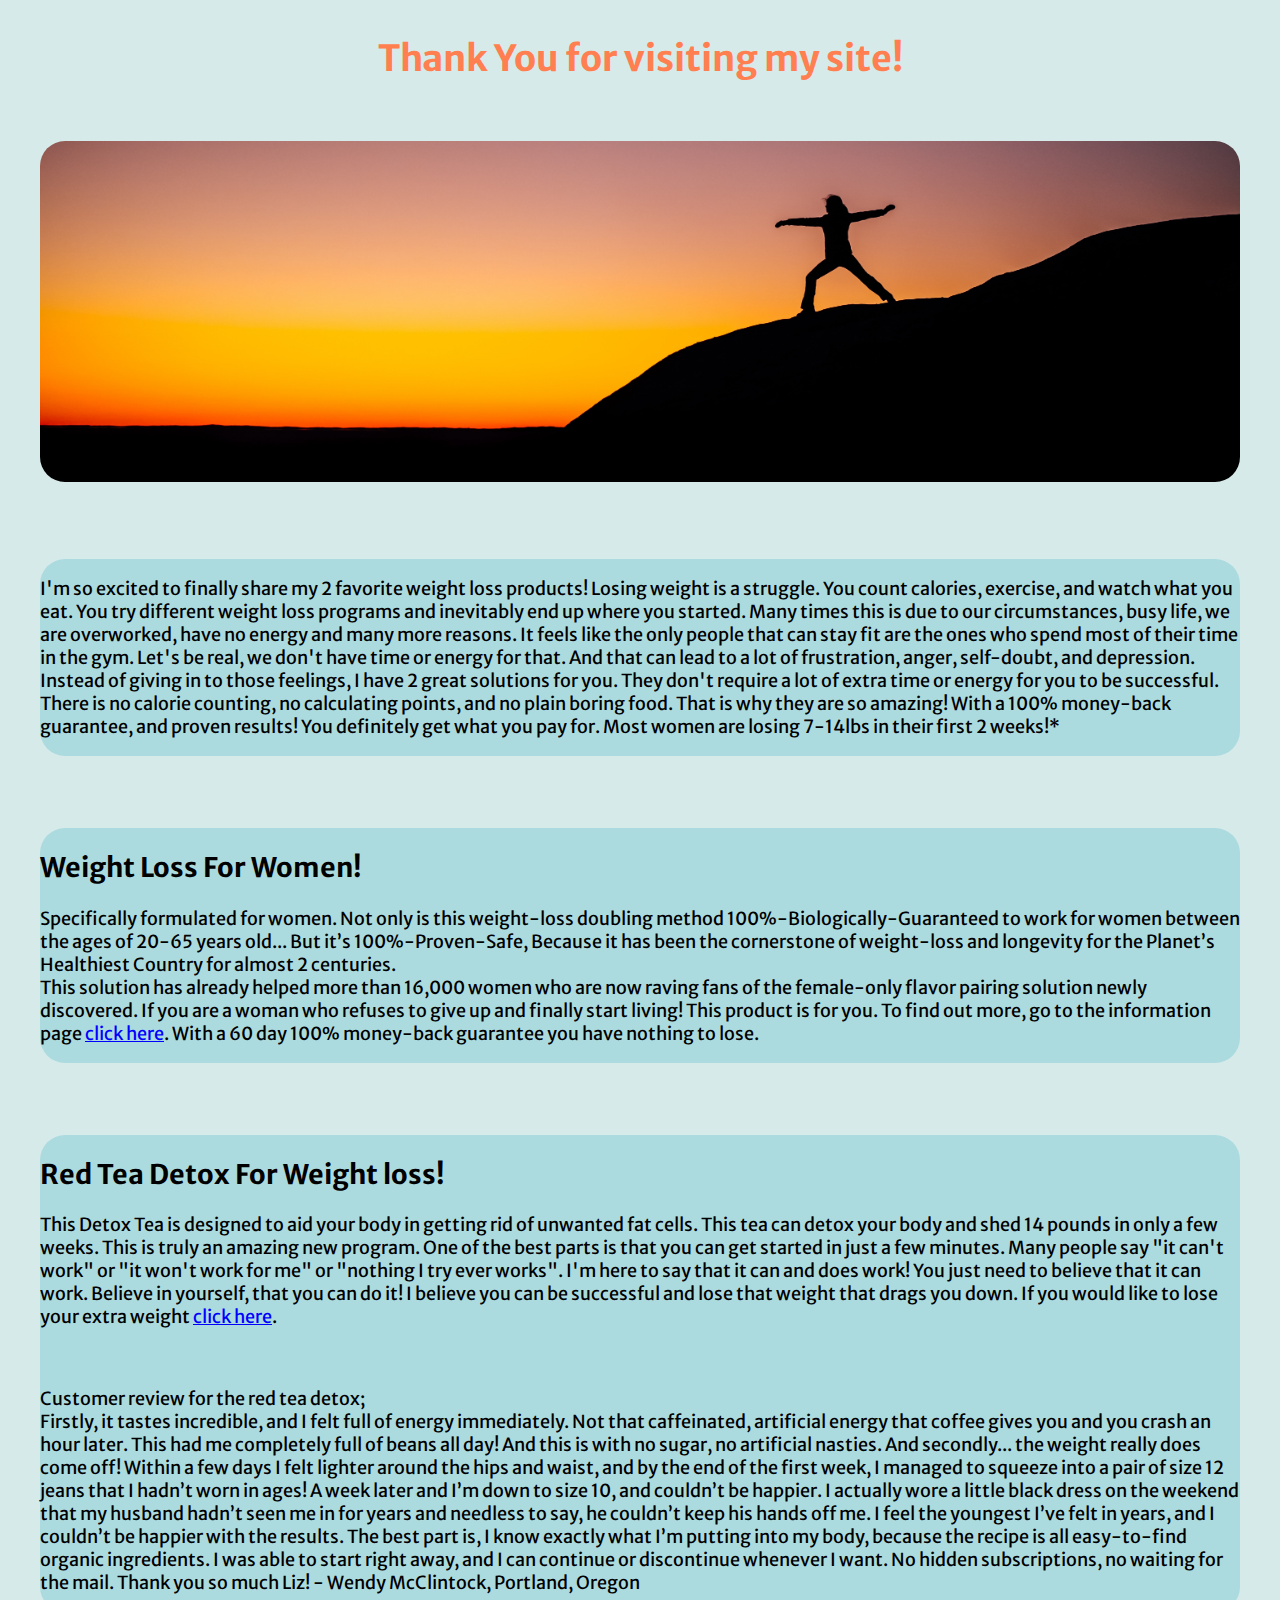
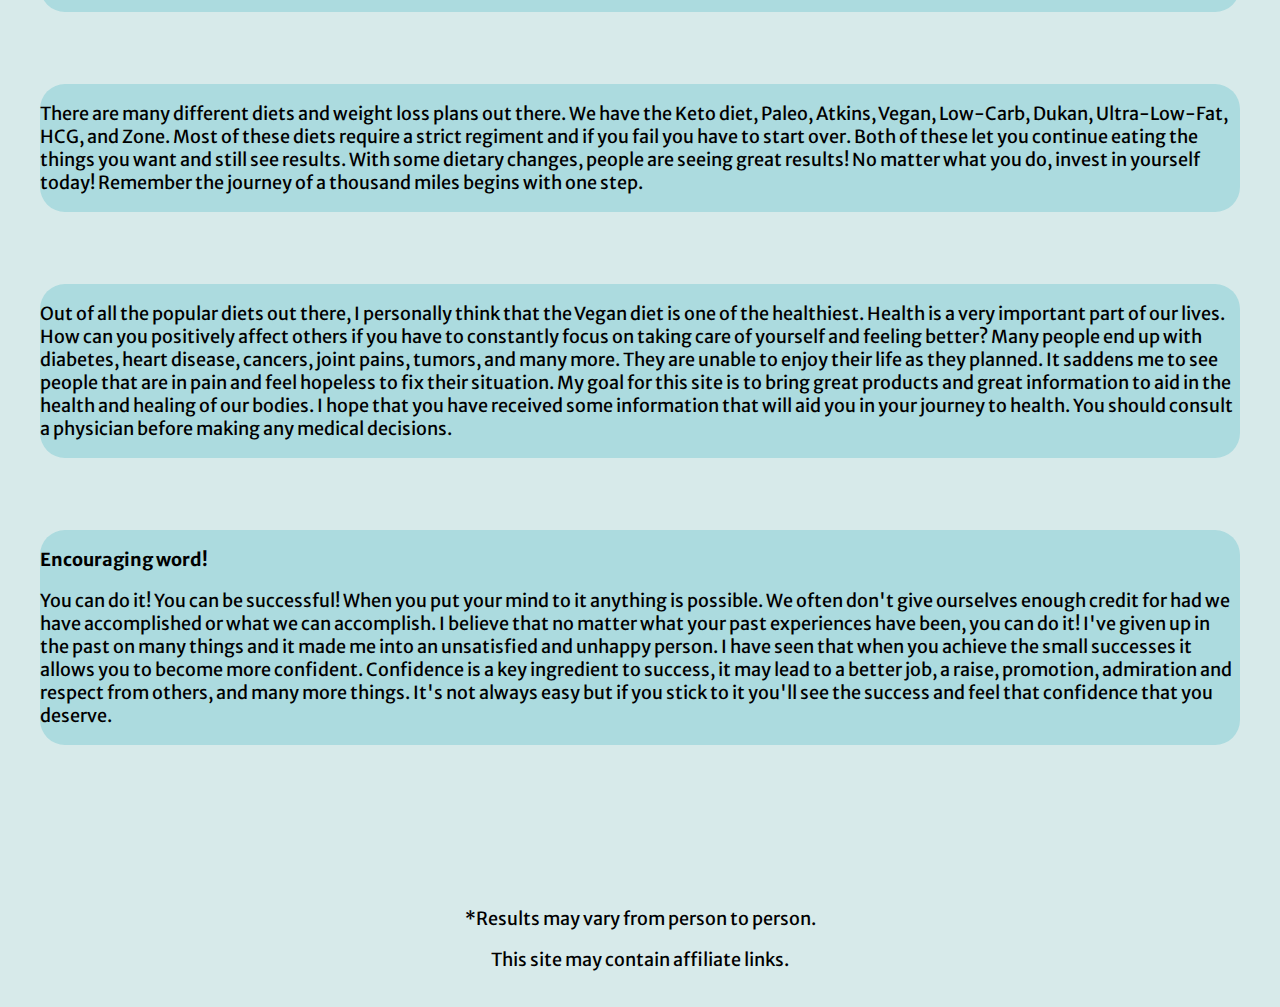
==== commit b78ac908: "remove text option for cinderella" ====
--- a/index.html
+++ b/index.html
@@ -21,7 +21,7 @@
     
     <div class="main">
         <div>
-          <p>I'm so excited to finally share my 2 favorite weight loss products! Losing weight is a struggle. You count calories, exercise, and watch what you eat. You try different weight loss programs and inevitably end up where you started. Many times this is due to our circumstances, busy life, we are overworked, have no energy and many more reasons. It feels like the only people that can stay fit are the ones who spend most of their time in the gym. Let's be real, we don't have time or energy for that. And that can lead to a lot of frustration, anger, self-doubt, and depression. Instead of giving in to those feelings, We have 2 great solutions for you. They don't require a lot of extra time or energy for you to be successful. There is no calorie counting, no calculating points, and no plain boring food. That is why they are so amazing! With a 100% money-back guarantee, and proven results! You definitely get what you pay for. Most women are losing 7-14lbs in their first 2 weeks!*</p>
+          <p>I'm so excited to finally share my 2 favorite weight loss products! Losing weight is a struggle. You count calories, exercise, and watch what you eat. You try different weight loss programs and inevitably end up where you started. Many times this is due to our circumstances, busy life, we are overworked, have no energy and many more reasons. It feels like the only people that can stay fit are the ones who spend most of their time in the gym. Let's be real, we don't have time or energy for that. And that can lead to a lot of frustration, anger, self-doubt, and depression. Instead of giving in to those feelings, I have 2 great solutions for you. They don't require a lot of extra time or energy for you to be successful. There is no calorie counting, no calculating points, and no plain boring food. That is why they are so amazing! With a 100% money-back guarantee, and proven results! You definitely get what you pay for. Most women are losing 7-14lbs in their first 2 weeks!*</p>
         </div>
       </div>
       
@@ -30,7 +30,7 @@
         <h2>Weight Loss For Women!</h2>
         <p>Specifically formulated for women. Not only is this weight-loss doubling method 100%-Biologically-Guaranteed to work for women between the ages of 20-65 years old... But it’s 100%-Proven-Safe, Because it has been the cornerstone of weight-loss and longevity for the Planet’s Healthiest Country for almost 2 centuries. 
           <br>
-        This solution has already helped more than 16,000 women who are now raving fans of the female-only flavor pairing solution newly discovered. If you are a woman who refuses to give up and finally start living!  This product is for you. There are two options for learning more about this amazing product. If you want to watch a video <a href="https://2faa4ai2xpkolu6j-ft4ygry5v.hop.clickbank.net/?tid=TID" target="blank">click here</a>. If you prefer to read about the product <a href="https://673c14k1zmwpf08f0ns3veqm69.hop.clickbank.net/?cbpage=wsp&tid=TID" target="blank">click here</a>. With a 60 day 100% money-back guarantee you have nothing to lose.</p>
+        This solution has already helped more than 16,000 women who are now raving fans of the female-only flavor pairing solution newly discovered. If you are a woman who refuses to give up and finally start living! This product is for you. To find out more, go to the information page <a href="https://2faa4ai2xpkolu6j-ft4ygry5v.hop.clickbank.net/?tid=TID" target="blank">click here</a>. With a 60 day 100% money-back guarantee you have nothing to lose.</p>
       </div>
     </div>
 
@@ -59,7 +59,8 @@
    
     <div class="main">
       <div>
-        <p>You can do it! You can be successful! When you put your mind to it anything is possible. We often don't give ourselves enough credit for had we have accomplished or what we can accomplish. I believe that no matter what your past experiences have been, you can do it! I've given up in the past on many things and it made me into an unsatisfied and unhappy person. I have seen that when you achieve the small successes it allows you to become more confident. Confidence is a key ingredient to success, it may lead to a better job, a raise, promotion, admiration and respect from others, and many more things. It's not always easy but if you stick to it you'll see the success and feel that confidence. I can tell you that I enjoy my new found confidence.</p>
+        <p class="bold">Encouraging word!</p>
+        <p>You can do it! You can be successful! When you put your mind to it anything is possible. We often don't give ourselves enough credit for had we have accomplished or what we can accomplish. I believe that no matter what your past experiences have been, you can do it! I've given up in the past on many things and it made me into an unsatisfied and unhappy person. I have seen that when you achieve the small successes it allows you to become more confident. Confidence is a key ingredient to success, it may lead to a better job, a raise, promotion, admiration and respect from others, and many more things. It's not always easy but if you stick to it you'll see the success and feel that confidence that you deserve.</p>
       </div>
     </div>
 
--- a/WL1.css
+++ b/WL1.css
@@ -8,6 +8,10 @@
 header{
   color:  coral;
   text-align: center;
+}
+
+.bold{
+  font-weight: bold; 
 }
 
 a{
